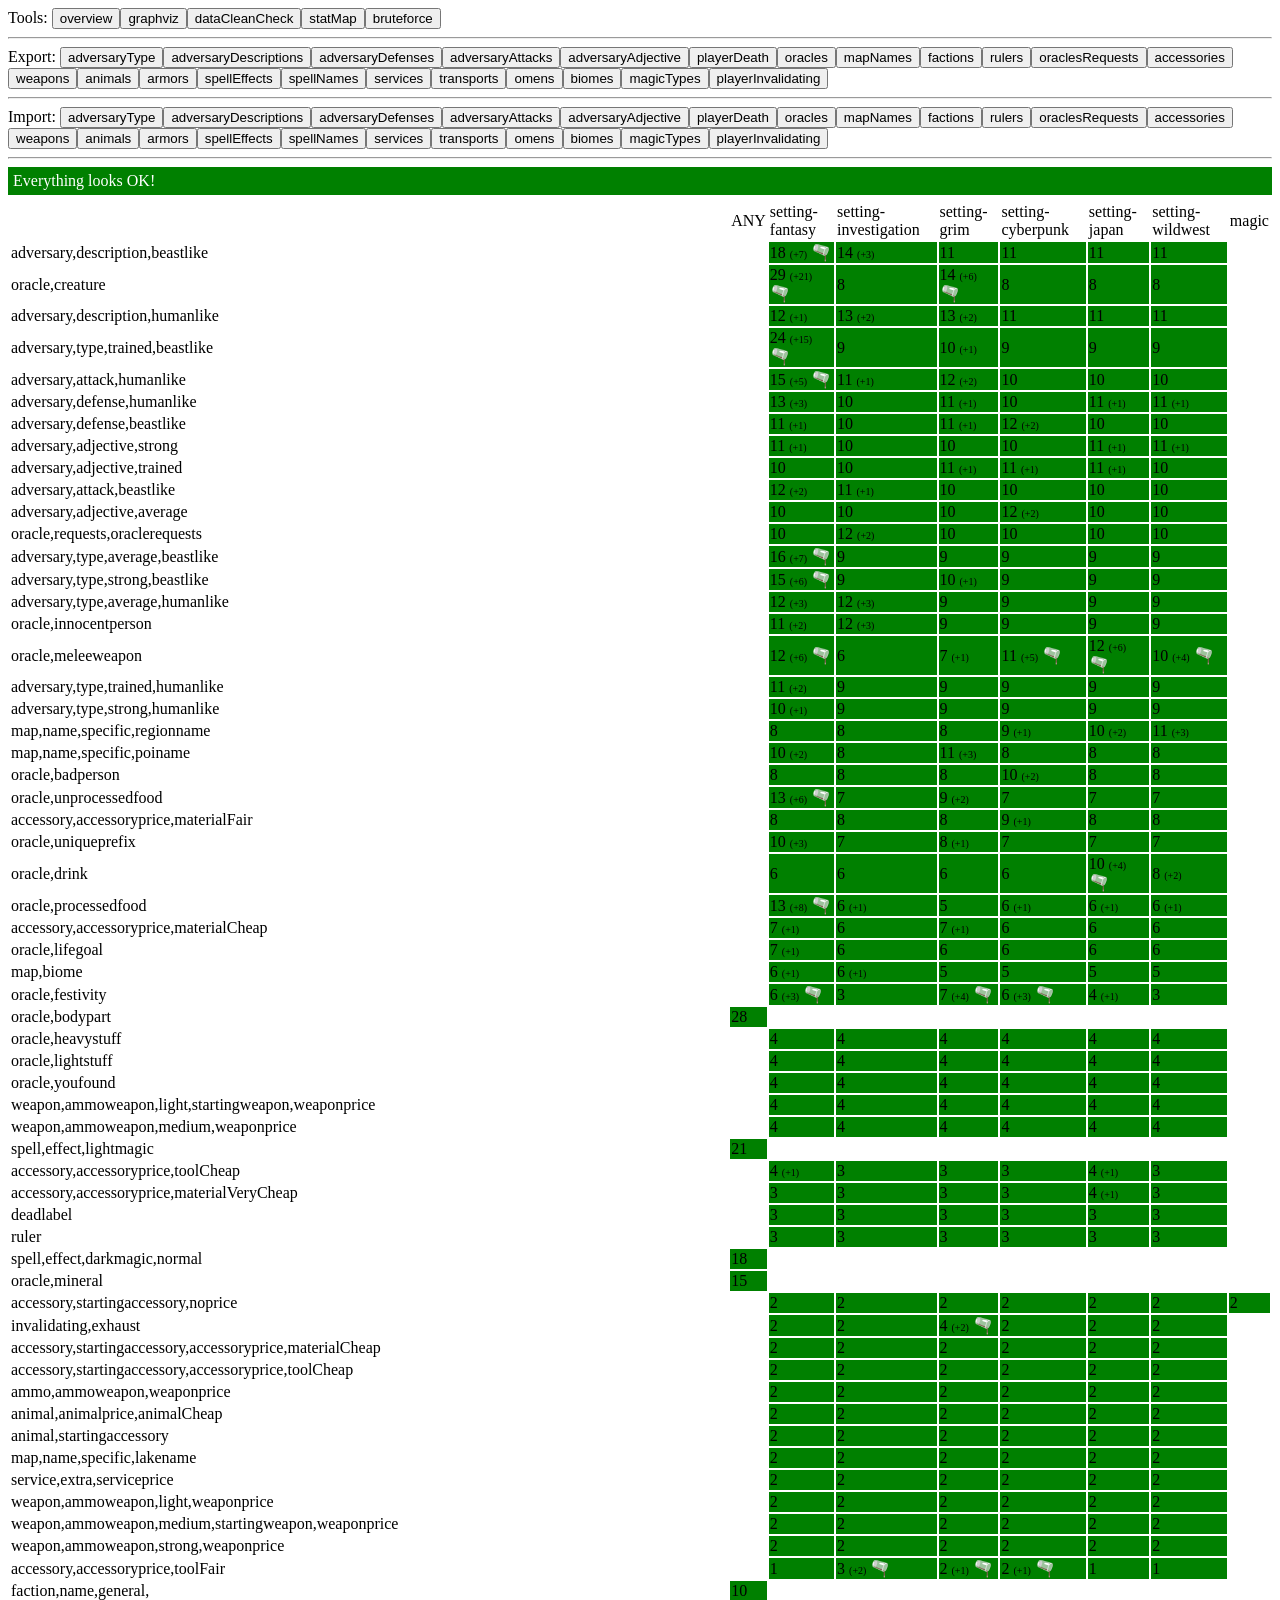
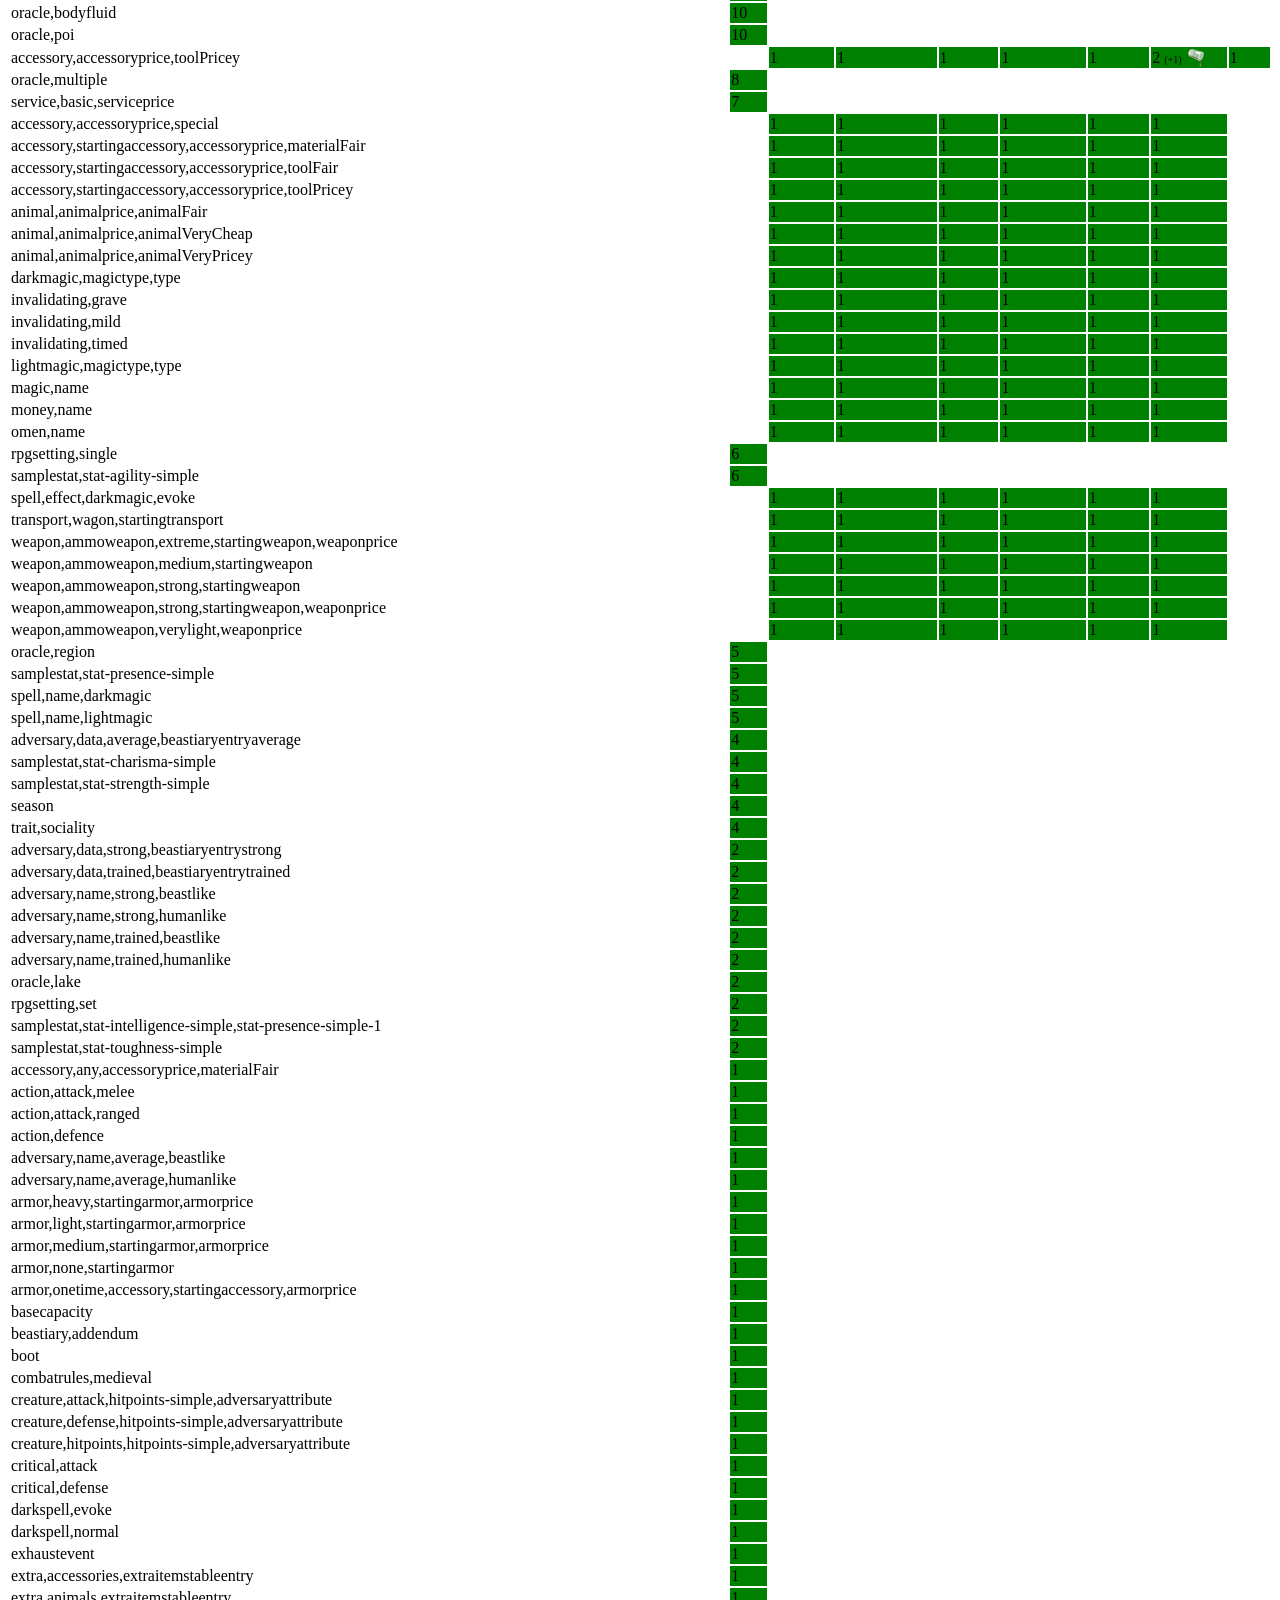
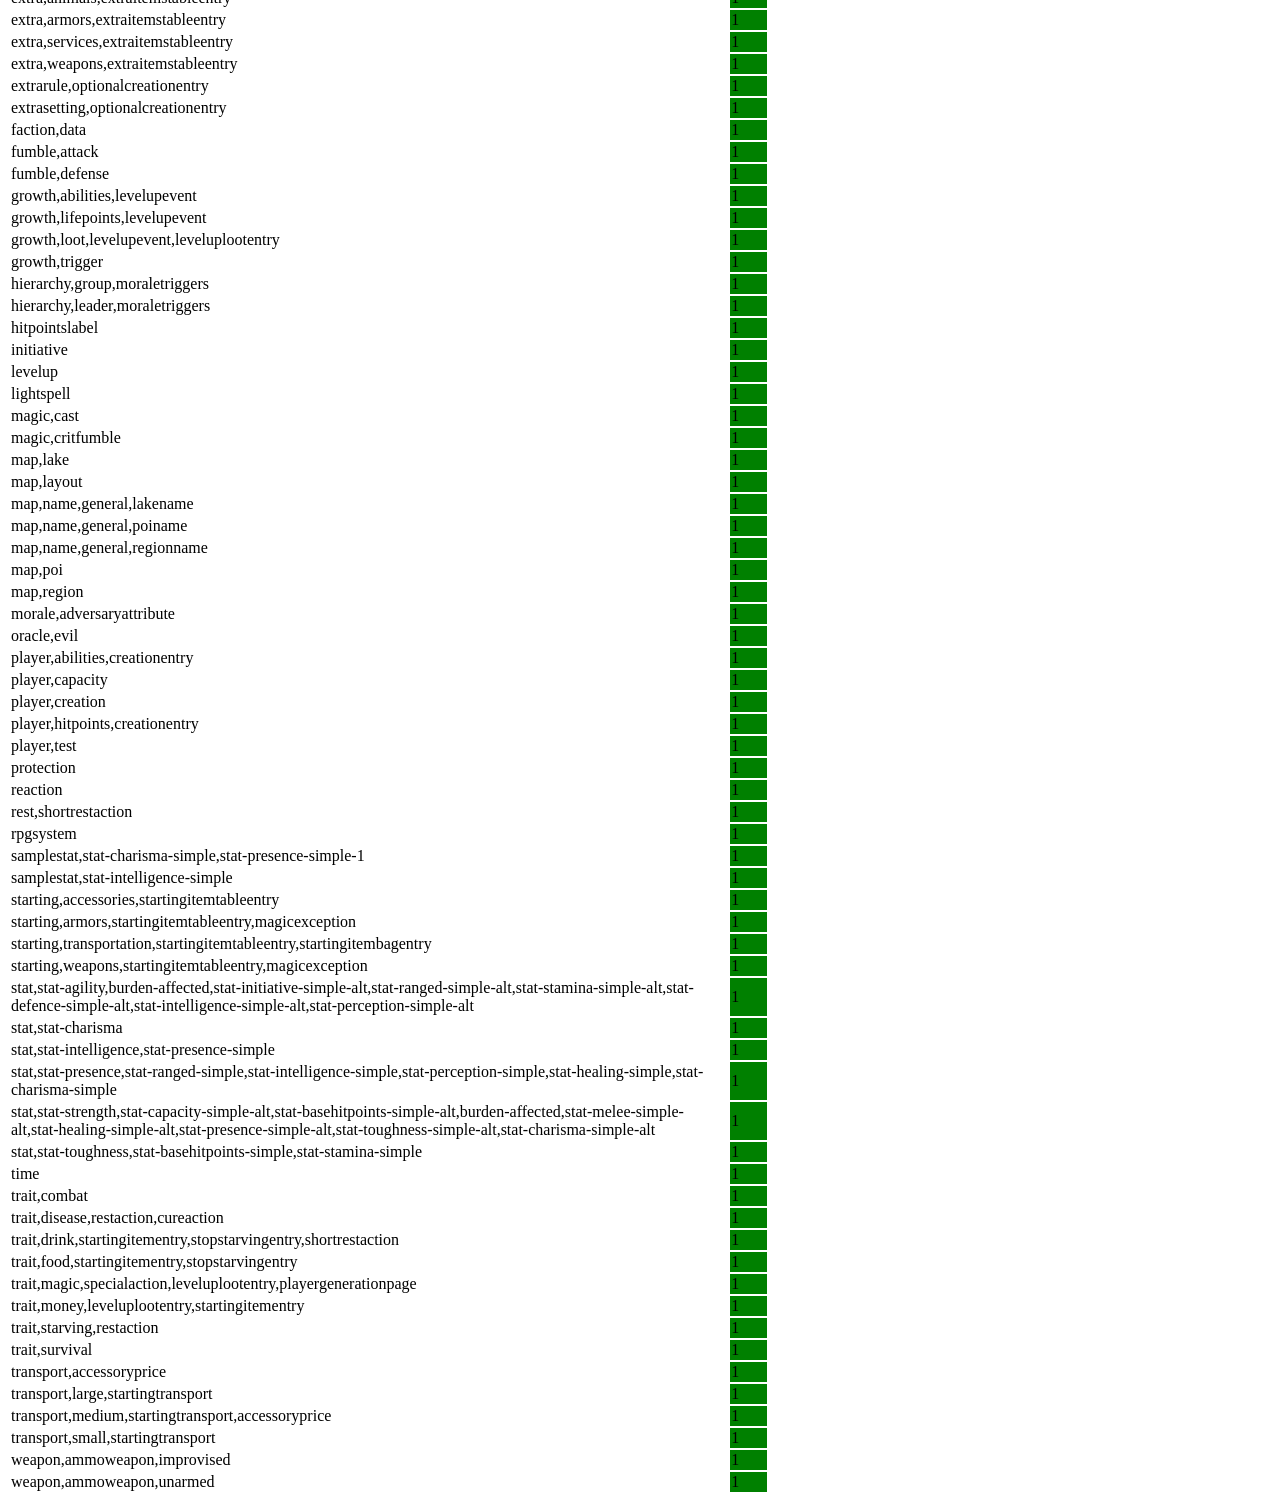
==== assets/datafactory/index.html @ f15b4f22 ":game_die: He met Nechrubel in the interstice between the Cycles..." ====
<html><head>
    <script src="../../js/random.js"></script>
    <script src="../../js/builder.js"></script>
    <script src="../../js/drawdown.js"></script>
    <script src="../../js/namegenerator.js"></script>
    <script src="../../js/hexmap.js"></script>
    <script src="../../js/borgdecorator.js"></script>
    <script src="../../database/roll/diceroll.js"></script>
    <script src="../../database/traits/combat.js"></script>
    <script src="../../database/traits/sociality.js"></script>
    <script src="../../database/traits/survival.js"></script>
    <script src="../../database/traits/magic.js"></script>
    <script src="../../database/traits/food.js"></script>
    <script src="../../database/traits/disease.js"></script>
    <script src="../../database/traits/money.js"></script>
    <script src="../../database/traits/stat/stat.js"></script>
    <script src="../../database/traits/spell/names.js"></script>
    <script src="../../database/traits/spell/effects.js"></script>
    <script src="../../database/traits/magic/types.js"></script>
    <script src="../../database/traits/magic/names.js"></script>
    <script src="../../database/player/creation.js"></script>
    <script src="../../database/player/abilities.js"></script>
    <script src="../../database/player/tests.js"></script>
    <script src="../../database/player/capacity.js"></script>
    <script src="../../database/player/hitpoints.js"></script>
    <script src="../../database/player/death.js"></script>
    <script src="../../database/player/exhaust.js"></script>
    <script src="../../database/player/levelup.js"></script>
    <script src="../../database/combat/parts/initiative.js"></script>
    <script src="../../database/combat/parts/action.js"></script>
    <script src="../../database/combat/parts/criticals.js"></script>
    <script src="../../database/combat/parts/fumble.js"></script>
    <script src="../../database/combat/parts/protection.js"></script>
    <script src="../../database/combat/parts/time.js"></script>
    <script src="../../database/combat/parts/rest.js"></script>
    <script src="../../database/combat/parts/morale.js"></script>
    <script src="../../database/combat/parts/hierarchy.js"></script>
    <script src="../../database/combat/rules.js"></script>
    <script src="../../database/setting/parts/rulers.js"></script>
    <script src="../../database/setting/oracles.js"></script>
    <script src="../../database/setting/types.js"></script>
    <script src="../../database/npc/reaction.js"></script>
    <script src="../../database/npc/adversaries.js"></script>
    <script src="../../database/npc/adversaries/types.js"></script>
    <script src="../../database/npc/adversaries/adjectives.js"></script>
    <script src="../../database/npc/adversaries/attacks.js"></script>
    <script src="../../database/npc/adversaries/defenses.js"></script>
    <script src="../../database/npc/adversaries/descriptions.js"></script>
    <script src="../../database/extras/rules.js"></script>
    <script src="../../database/extras/requests.js"></script>
    <script src="../../database/map/map.js"></script>
    <script src="../../database/map/biome.js"></script>
    <script src="../../database/map/season.js"></script>
    <script src="../../database/items/transportation.js"></script>
    <script src="../../database/items/accessories.js"></script>
    <script src="../../database/items/weapons.js"></script>
    <script src="../../database/items/armors.js"></script>
    <script src="../../database/items/services.js"></script>
    <script src="../../database/items/animals.js"></script>
    <script src="../../database/faction/faction.js"></script>
    <script src="../../database/rpg.js"></script>

</head><body onload="onl()"></body><script>
function onl() {
    
    const
        DATASETS = {
            adversaryType:{
                export:{
                    filter:{
                        tags:[ "adversary","type" ]
                    },
                    columns:{
                        header:[
                            { id:"ifAnyFlags" },
                            { id:"tags", except:[ "adversary", "type" ] }
                        ],
                        data:"render.EN"
                    }
                },
                import:{
                    notes:"For database/npc/adversaries/type.js",
                    structure:{
                        tags: { _PUTHERE:"tags" },
                        ifAnyFlag: [ { _PUTHERE:"ifAnyFlags" } ],
                        result: { EN: { _PUTHERE:"value" } }
                    }
                }
            },
            adversaryDescriptions:{
                export:{
                    filter:{
                        tags:[ "adversary","description" ]
                    },
                    columns:{
                        header:[
                            { id:"ifAnyFlags" },
                            { id:"tags", except:[ "adversary", "description" ] }
                        ],
                        data:"render.EN"
                    }
                },
                import:{
                    notes:"For database/npc/adversaries/descriptions.js",
                    structure:{
                        tags: { _PUTHERE:"tags" },
                        ifAnyFlag: [ { _PUTHERE:"ifAnyFlags" } ],
                        result: { EN: { _PUTHERE:"value" } }
                    }
                }
            },
            adversaryDefenses:{
                export:{
                    filter:{
                        tags:[ "adversary","defense" ]
                    },
                    columns:{
                        header:[
                            { id:"ifAnyFlags" },
                            { id:"tags", except:[ "adversary", "defense" ] }
                        ],
                        data:"render.EN"
                    }
                },
                import:{
                    notes:"For database/npc/adversaries/defenses.js",
                    structure:{
                        tags: { _PUTHERE:"tags" },
                        ifAnyFlag: [ { _PUTHERE:"ifAnyFlags" } ],
                        result: { EN: { _PUTHERE:"value" } }
                    }
                }
            },
            adversaryAttacks:{
                export:{
                    filter:{
                        tags:[ "adversary","attack" ]
                    },
                    columns:{
                        header:[
                            { id:"ifAnyFlags" },
                            { id:"tags", except:[ "adversary", "attack" ] }
                        ],
                        data:"render.EN"
                    }
                },
                import:{
                    notes:"For database/npc/adversaries/attacks.js",
                    structure:{
                        tags: { _PUTHERE:"tags" },
                        ifAnyFlag: [ { _PUTHERE:"ifAnyFlags" } ],
                        result: { EN: { _PUTHERE:"value" } }
                    }
                }
            },
            adversaryAdjective:{
                export:{
                    filter:{
                        tags:[ "adversary","adjective" ]
                    },
                    columns:{
                        header:[
                            { id:"ifAnyFlags" },
                            { id:"tags", except:[ "adversary", "adjective" ] }
                        ],
                        data:"render.EN"
                    }
                },
                import:{
                    notes:"For database/npc/adversaries/adjectives.js",
                    structure:{
                        tags: { _PUTHERE:"tags" },
                        ifAnyFlag: [ { _PUTHERE:"ifAnyFlags" } ],
                        result: { EN: { _PUTHERE:"value" } }
                    }
                }
            },
            playerDeath:{
                export:{
                    filter:{
                        tags:[ "deadlabel" ]
                    },
                    columns:{
                        header:[
                            { id:"ifAnyFlags" },
                            { id:"tags" }
                        ],
                        data:"methods.getFullName.EN"
                    }
                },
                import:{
                    notes:"For database/player/death.js",
                    structure:{
                        id:{ _PUTHERE:"progressive", prefix:"deadlabel-dead" },
                        tags: { _PUTHERE:"tags" },
                        ifAnyFlag: [ { _PUTHERE:"ifAnyFlags" } ],
                        methods: {
                            getFullName:{
                                EN: { _PUTHERE:"value" }
                            }
                        }
                    }
                }
            },
            oracles:{
                export:{
                    filter:{
                        tags:[ "oracle" ],
                        excludeTags:[ "requests" ],
                    },
                    columns:{
                        header:[
                            { id:"ifAnyFlags" },
                            { id:"tags", except:[ "oracle" ] }
                        ],
                        data:"render.EN"
                    }
                },
                import:{
                    notes:"For database/setting/oracles.js",
                    allowDuplicates:[
                        "{$.makeNameFrom(\"The Day Of [^Adjective]\")}",
                        "{$.makeNameFrom(\"[^Adjective]day\")}",
                        "{$.makeNameFrom(\"[^Adjective] Day\")}"
                    ],
                    structure:{
                        tags: { _PUTHERE:"tags" },
                        ifAnyFlag: [ { _PUTHERE:"ifAnyFlags" } ],
                        result: { EN: { _PUTHERE:"value" } }
                    }
                }
            },
            mapNames:{
                export:{
                    filter:{
                        tags:[ "map", "name" ]
                    },
                    columns:{
                        header:[
                            { id:"ifAnyFlags" },
                            { id:"tags", except:[ "map", "name", "general", "specific" ] }
                        ],
                        data:"methods.generate.EN"
                    }
                },
                import:{
                    notes:"For database/map/map.js",
                    allowDuplicates:[
                        "{$.makeNameFrom(\"[^Place]\")}"
                    ],
                    structure:{
                        ifAnyFlag: [ { _PUTHERE:"ifAnyFlags" } ],
                        tags:{ _PUTHERE:"tags" },
                        generate: { EN: { _PUTHERE:"value" } }
                    }
                }
            },
            factions:{
                export:{
                    filter:{
                        tags:[ "faction", "name" ]
                    },
                    columns:{
                        header:[
                            { id:"ifAnyFlags" }
                        ],
                        data:"methods.generate.EN"
                    }
                },
                import:{
                    notes:"For database/faction/faction.js",
                    structure:{
                        ifAnyFlag: [ { _PUTHERE:"ifAnyFlags" } ],
                        generate: { EN: { _PUTHERE:"value" } }
                    }
                }
            },
            rulers:{
                export:{
                    filter:{
                        tags:[ "ruler" ]
                    },
                    columns:{
                        header:[
                            { id:"ifAnyFlags" }
                        ],
                        data:"methods.getDemandName.EN"
                    }
                },
                import:{
                    notes:"For database/setting/parts/rulers.js",
                    structure:{
                        id:{ _PUTHERE:"progressive", prefix:"ruler-name" },
                        ifAnyFlag: [ { _PUTHERE:"ifAnyFlags" } ],
                        tags:[ "ruler" ],
                        methods: { getDemandName:{ EN: { _PUTHERE:"value" } } }
                    }
                }
            },
            oraclesRequests:{
                export:{
                    filter:{
                        tags:[ "oracle", "requests" ],
                    },
                    columns:{
                        header:[
                            { id:"ifAnyFlags" },
                        ],
                        data:"render.EN"
                    }
                },
                import:{
                    notes:"For database/extras/requests.js",
                    structure:{
                        ifAnyFlag: [ { _PUTHERE:"ifAnyFlags" } ],
                        requires: { _PUTHERE:"solveRequires", set:{
                            meleeweapon: { add:[ { id:"meleeweapon", ofTags:[ [ "oracle", "meleeweapon" ] ] } ] },
                            innocentperson: { add:[ { id:"innocentperson", ofTags:[ [ "oracle", "innocentperson" ] ] } ] },
                            badperson: { add:[ { id:"badperson", ofTags:[ [ "oracle", "badperson" ] ] } ] },
                            lake: { add:[ { id:"lake", ofTags:[ [ "oracle", "lake" ] ] } ] },
                            creature: { add:[ { id:"creature", ofTags:[ [ "oracle", "creature" ] ] } ] },
                            festivity: { add:[ { id:"festivity", ofTags:[ [ "oracle", "festivity" ] ] } ] },
                            poi: { add:[ { id:"poi", ofTags:[ [ "oracle", "poi" ] ] } ] },
                            mineral: { add:[ { id:"mineral", ofTags:[ [ "oracle", "mineral" ] ] } ] },
                            bodyfluid: { add:[ { id:"bodyfluid", ofTags:[ [ "oracle", "bodyfluid" ] ] } ] },
                            bodypart: { add:[ { id:"bodypart", ofTags:[ [ "oracle", "bodypart" ] ] } ] },
                            processedfood: { add:[ { id:"processedfood", ofTags:[ [ "oracle", "processedfood" ] ] } ] },
                            unprocessedfood: { add:[ { id:"unprocessedfood", ofTags:[ [ "oracle", "unprocessedfood" ] ] } ] },
                            multiple: { add:[ { id:"multiple", ofTags:[ [ "oracle", "multiple" ] ] } ] },
                            evil: { add:[ { id:"evil", ofTags:[ [ "oracle", "evil" ] ] } ] },
                            drink: { add:[ { id:"drink", ofTags:[ [ "oracle", "drink" ] ] } ] },
                            uniqueprefix: { add:[ { id:"uniqueprefix", ofTags:[ [ "oracle", "uniqueprefix" ] ] } ] },
                        } },
                        result: { EN: { _PUTHERE:"value" } }
                    }
                }
            },
            accessories:{
                export:{
                    filter:{
                        tags:[ "accessory" ],
                        excludeTags:[ "armor" ],
                    },
                    simpleTable:[
                        { id:"ifAnyFlag", macro:"ifAnyFlag", type:"string" },
                        { id:"isStarting", macro:"findTag", tag:"startingaccessory", type:"lazyboolean" },
                        { id:"price", macro:"requireFind", find:"getPrice", type:"lazystring" },
                        { id:"requires", macro:"requireExclude", exclude:[ "getPrice" ], type:"json" },
                        { id:"value", data:"render.EN", type:"string" }
                    ]
                },
                import:{
                    notes:"For database/items/accessories.js",
                    structure:{
                        isStarting:{ _PUTHERE:"column", id:"isStarting" },
                        ifAnyFlag: [ { _PUTHERE:"column", id:"ifAnyFlag" } ],
                        requires:{ _PUTHERE:"column", id:"requires" },
                        price: { _PUTHERE:"column", id:"price" },
                        result: { EN: { _PUTHERE:"column", id:"value" } }
                    }
                }
            },
            weapons:{
                export:{
                    filter:{
                        tags:[ "ammoweapon" ],
                    },
                    simpleTable:[
                        { id:"ifAnyFlag", macro:"ifAnyFlag", type:"string" },
                        { id:"isStarting", macro:"findTag", tag:"startingweapon", type:"lazyboolean" },
                        { id:"isAmmo", macro:"findTag", tag:"ammo", type:"lazyboolean" },
                        { id:"tags", macro:"tags", tag:"tags", exclude:[ "ammo", "weapon", "ammoweapon", "startingweapon", "weaponprice" ], type:"stringlist" },
                        { id:"price", macro:"requireFind", find:"getPrice", type:"lazystring" },
                        { id:"requires", macro:"requireExclude", exclude:[ "getPrice" ], type:"json" },
                        { id:"value", data:"render.EN", type:"string" }
                    ]
                },
                import:{
                    notes:"For database/items/weapons.js",
                    structure:{
                        isAmmo:{ _PUTHERE:"column", id:"isAmmo" },
                        isStarting:{ _PUTHERE:"column", id:"isStarting" },
                        ifAnyFlag: [ { _PUTHERE:"column", id:"ifAnyFlag" } ],
                        tags: { _PUTHERE:"column", id:"tags" },
                        requires:{ _PUTHERE:"column", id:"requires" },
                        price: { _PUTHERE:"column", id:"price" },
                        result: { EN: { _PUTHERE:"column", id:"value" } }
                    }
                }
            },
            animals:{
                export:{
                    filter:{
                        tags:[ "animal" ],
                    },
                    simpleTable:[
                        { id:"ifAnyFlag", macro:"ifAnyFlag", type:"string" },
                        { id:"isStarting", macro:"findTag", tag:"startingaccessory", type:"lazyboolean" },
                        { id:"price", macro:"requireFind", find:"getPrice", type:"lazystring" },
                        { id:"requires", macro:"requireExclude", exclude:[ "getPrice" ], type:"json" },
                        { id:"value", data:"render.EN", type:"string" }
                    ]
                },
                import:{
                    notes:"For database/items/animals.js",
                    structure:{
                        isStarting:{ _PUTHERE:"column", id:"isStarting" },
                        ifAnyFlag: [ { _PUTHERE:"column", id:"ifAnyFlag" } ],
                        requires:{ _PUTHERE:"column", id:"requires" },
                        price: { _PUTHERE:"column", id:"price" },
                        result: { EN: { _PUTHERE:"column", id:"value" } }
                    }
                }
            },
            armors:{
                export:{
                    filter:{
                        tags:[ "armor" ],
                    },
                    simpleTable:[
                        { id:"ifAnyFlag", macro:"ifAnyFlag", type:"string" },
                        { id:"isStarting", macro:"findTag", tag:"startingarmor", type:"lazyboolean" },
                        { id:"price", macro:"requireFind", find:"getPrice", type:"lazystring" },
                        { id:"tags", macro:"tags", tag:"tags", exclude:[ "startingarmor", "armorprice", "armor" ], type:"stringlist" },
                        { id:"requires", macro:"requireExclude", exclude:[ "getPrice" ], type:"json" },
                        { id:"value", data:"render.EN", type:"string" }
                    ]
                },
                import:{
                    notes:"For database/items/armors.js",
                    structure:{
                        isStarting:{ _PUTHERE:"column", id:"isStarting" },
                        ifAnyFlag: [ { _PUTHERE:"column", id:"ifAnyFlag" } ],
                        tags: { _PUTHERE:"column", id:"tags" },
                        requires:{ _PUTHERE:"column", id:"requires" },
                        price: { _PUTHERE:"column", id:"price" },
                        result: { EN: { _PUTHERE:"column", id:"value" } }
                    }
                }
            },
            spellEffects:{
                export:{
                    filter:{
                        tags:[ "spell", "effect" ],
                    },
                    simpleTable:[
                         { id:"ifAnyFlag", macro:"ifAnyFlag", type:"string" },
                        { id:"tags", macro:"tags", tag:"tags", exclude:[ "spell", "effect" ], type:"stringlist" },
                        { id:"requires", macro:"requireExclude", exclude:[ "getPrice" ], type:"json" },
                        { id:"methods", data:"methods", type:"json" },
                        { id:"value", data:"render.EN", type:"string" }
                    ]
                },
                import:{
                    notes:"For database/traits/spell/effects.js",
                    structure:{
                        ifAnyFlag: [ { _PUTHERE:"column", id:"ifAnyFlag" } ],
                        tags: { _PUTHERE:"column", id:"tags" },
                        requires:{ _PUTHERE:"column", id:"requires" },
                        methods:{ _PUTHERE:"column", id:"methods" },
                        result: { EN: { _PUTHERE:"column", id:"value" } }
                    }
                }
            },
            spellNames:{
                export:{
                    filter:{
                        tags:[ "spell", "name" ],
                    },
                    columns:{
                        header:[
                            { id:"ifAnyFlags" },
                            { id:"tags", except:[ "spell", "name" ] }
                        ],
                        data:"methods.generate.EN"
                    }
                },
                import:{
                    notes:"For database/traits/spell/names.js",
                    structure:{
                        ifAnyFlag: [ { _PUTHERE:"ifAnyFlags" } ],
                        tags: { _PUTHERE:"tags" },
                        result: { EN: { _PUTHERE:"value" } }
                    }
                }
            },
            services:{
                export:{
                    filter:{
                        tags:[ "service" ],
                    },
                    simpleTable:[
                        { id:"ifAnyFlag", macro:"ifAnyFlag", type:"string" },
                        { id:"tags", macro:"tags", tag:"tags", exclude:[ "service", "serviceprice" ], type:"stringlist" },
                        { id:"price", macro:"requireFind", find:"getPrice", type:"lazystring" },
                        { id:"value", data:"render.EN", type:"string" }
                    ]
                },
                import:{
                    notes:"For database/traits/spells.js",
                    structure:{
                        ifAnyFlag: [ { _PUTHERE:"column", id:"ifAnyFlag" } ],
                        tags: { _PUTHERE:"column", id:"tags" },
                        price: { _PUTHERE:"column", id:"price" },
                        result: { EN: { _PUTHERE:"column", id:"value" } }
                    }
                }
            },
            transports:{
                export:{
                    filter:{
                        tags:[ "transport" ],
                    },
                    simpleTable:[
                        { id:"ifAnyFlag", macro:"ifAnyFlag", type:"string" },
                        { id:"isStarting", macro:"findTag", tag:"startingtransport", type:"lazyboolean" },
                        { id:"tags", macro:"tags", tag:"tags", exclude:[ "transport", "accessoryprice", "startingtransport" ], type:"stringlist" },
                        { id:"price", macro:"requireFind", find:"getPrice", type:"lazystring" },
                        { id:"value", data:"render.EN", type:"string" }
                    ]
                },
                import:{
                    notes:"For database/items/transportation.js",
                    structure:{
                        ifAnyFlag: [ { _PUTHERE:"column", id:"ifAnyFlag" } ],
                        isStarting:{ _PUTHERE:"column", id:"isStarting" },
                        tags: { _PUTHERE:"column", id:"tags" },
                        price: { _PUTHERE:"column", id:"price" },
                        result: { EN: { _PUTHERE:"column", id:"value" } }
                    }
                }
            },
            omens:{
                export:{
                    filter:{
                        tags:[ "omen", "name" ],
                    },
                    simpleTable:[
                        { id:"ifAnyFlag", macro:"ifAnyFlag", type:"string" },
                        { id:"single", data:"methods.single.EN", type:"string" },
                        { id:"plural", data:"methods.plural.EN", type:"string" },
                        { id:"lore", data:"methods.lore.EN", type:"string" },
                    ]
                },
                import:{
                    notes:"For database/extras/rules.js",
                    structure:{
                        id:{ _PUTHERE:"progressive", prefix:"omen-name" },
                        tags:[ "omen", "name" ],
                        ifAnyFlag: [ { _PUTHERE:"column", id:"ifAnyFlag" } ],
                        methods:{
                            single:{ EN: { _PUTHERE:"column", id:"single" } },
                            plural:{ EN: { _PUTHERE:"column", id:"plural" } },
                            lore:{ EN: { _PUTHERE:"column", id:"lore" } },
                        }
                    }
                }
            },
            biomes:{
                export:{
                    filter:{
                        tags:[ "map", "biome" ],
                    },
                    simpleTable:[
                        { id:"ifAnyFlag", macro:"ifAnyFlag", type:"string" },
                        { id:"names", data:"methods.getNames.EN.oneOf", type:"stringlist" },
                        { id:"adjectives", data:"methods.getAdjective.EN.oneOf", type:"stringlist" },
                    ]
                },
                import:{
                    notes:"For database/map/biomes.js",
                    structure:{
                        ifAnyFlag: [ { _PUTHERE:"column", id:"ifAnyFlag" } ],
                        id:{ _PUTHERE:"progressive", prefix:"biome-type" },
                        tags:[ "map", "biome" ],
                        methods:{
                            getNames:{ EN: { oneOf:{_PUTHERE:"column", id:"names" } } },
                            getAdjective:{ EN: { oneOf:{_PUTHERE:"column", id:"adjectives" } } },
                        }
                    }
                }
            },
            magicTypes:{
                export:{
                    filter:{
                        tags:[ "magictype" ],
                    },
                    simpleTable:[
                        { id:"ifAnyFlag", macro:"ifAnyFlag", type:"string" },
                        { id:"tags", macro:"tags", tag:"tags", exclude:[ "magictype", "type" ], append:["magictype","type"], type:"stringlist" },
                        { id:"mean", data:"methods.mean.EN", type:"string" },
                        { id:"section", data:"methods.section.EN", type:"string" },
                        { id:"value", data:"render.EN", type:"string" },
                    ]
                },
                import:{
                    notes:"For database/traits/magic/types.js",
                    structure:{
                        ifAnyFlag: [ { _PUTHERE:"column", id:"ifAnyFlag" } ],
                        id:{ _PUTHERE:"progressive", prefix:"magic-type" },
                        tags: { _PUTHERE:"column", id:"tags" },
                        methods:{
                            mean:{ EN: {_PUTHERE:"column", id:"mean" } },
                            section:{ EN: {_PUTHERE:"column", id:"section" } },
                        },
                        render:{
                            EN:{_PUTHERE:"column", id:"value" }
                        }
                    }
                }
            },
            playerInvalidating:{
                export:{
                    filter:{
                        tags:[ "invalidating" ]
                    },
                    columns:{
                        header:[
                            { id:"ifAnyFlags" },
                            { id:"tags" }
                        ],
                        data:"methods.getFullName.EN"
                    }
                },
                import:{
                    notes:"For database/player/exhaust.js",
                    structure:{
                        id:{ _PUTHERE:"progressive", prefix:"invalidating-", addTag:1 },
                        tags: { _PUTHERE:"tags" },
                        ifAnyFlag: [ { _PUTHERE:"ifAnyFlags" } ],
                        methods: {
                            getFullName:{
                                EN: { _PUTHERE:"value" }
                            }
                        }
                    }
                }
            }
        },
        TOOLS = {
            overview:(ui)=>{
                ui.innerHTML = makeOverview();
            },
            graphviz:(ui)=>{
                let
                    title = document.createElement("h1"),
                    notes = document.createElement("div"),
                    ta = document.createElement("textarea"),
                    graphViz = makeGraphViz(DATABASE);

                ta.cols = 100;
                ta.rows = 30;
                title.innerHTML = "Database GraphViz";
                notes.style.padding = "10px";
                notes.innerHTML = "Paste this <a href='https://dreampuf.github.io/GraphvizOnline/' target=_blank>here</a> and have fun ;)<br>";
                if (graphViz.errors.length) {
                    notes.style.backgroundColor="#f00";
                    notes.style.color="#fff";
                    notes.innerHTML += "<hr>"+graphViz.errors.join("<br>");
                }
                ui.appendChild(title);
                ui.appendChild(notes);
                ta.value = graphViz.text;
                ui.appendChild(ta);
            },
            dataCleanCheck:(ui)=>{
                let
                    title = document.createElement("h1"),
                    subtitle = document.createElement("h2"),
                    notes = document.createElement("div"),
                    subnotes = document.createElement("div"),
                    subnotesHtml = "",
                    check = performDataCleanCheck();

                title.innerHTML = "Database Clean Check";
                subtitle.innerHTML = "Info";
                notes.style.padding = "10px";
                ui.appendChild(title);
                if (check.errors.length) {
                    notes.style.backgroundColor="#f00";
                    notes.style.color="#fff";
                    notes.innerHTML = check.errors.join("<br>");
                } else {
                    notes.innerHTML = "All ok.";
                }
                ui.appendChild(notes);
                ui.appendChild(subtitle);
                subnotesHtml+="<p>Used stats:</p><ul>";
                for (let k in check.infos.virtualStats) {
                    subnotesHtml+="<li>stat-"+k+" ("+check.infos.virtualStats[k]+" times)</li>";
                }
                subnotesHtml+="</ul>";
                subnotes.innerHTML = subnotesHtml;
                ui.appendChild(subnotes);
            },
            statMap:(ui)=>{
                let
                    title = document.createElement("h1"),
                    notes = document.createElement("div"),
                    notesHtml = "",
                    statsmap = makeStatsMap();

                title.innerHTML = "Stats map";
                notes.style.padding = "10px";

                if (statsmap.errors.length) {
                    notesHtml+="<div style='padding:10;background-color:#f00;color:#fff'>"+statsmap.errors.join("<br>")+"</div>";
                }

                notesHtml+="<table><tr><td></td>";
                statsmap.columns.forEach(col=>{
                    notesHtml+="<td "+(statsmap.summary[col].error?"style='background-color:red'":"")+"><b>"+col+"</b></td>";
                });
                for (let k in statsmap.map) {
                    notesHtml+="<tr><td><b>"+k+"</b><br><i>"+statsmap.samples[k][0].join(", ")+"</i>"+(statsmap.samples[k][1]?"<br><span style='color:#999'>"+statsmap.samples[k][1].join(", ")+"</span>":"")+"</td>";
                    statsmap.columns.forEach(col=>{
                        if (statsmap.map[k][col])
                            switch (statsmap.map[k][col]) {
                                case "base":{
                                    notesHtml+="<td style='background-color:green'>base</td>";
                                    break;
                                }
                                case "simple":{
                                    notesHtml+="<td style='background-color:yellow'>simple</td>";
                                    break;
                                }
                                case "alt":{
                                    notesHtml+="<td style='background-color:cyan'>alt</td>";
                                    break;
                                }
                                default:{
                                    notesHtml+="<td style='background-color:red'>"+statsmap.map[k][col]+"</td>";
                                    break;
                                }
                            }
                        else
                            notesHtml+="<td>-</td>";                            
                    });
                    notesHtml+="</tr>";
                }
                notesHtml+="</tr></table>";
                notes.innerHTML = notesHtml;
                ui.appendChild(title);
                ui.appendChild(notes);
            },
            bruteforce:(ui,status)=>{
                if (!status) {
                    let
                        title = document.createElement("h1"),
                        bar = document.createElement("div");

                    title.innerHTML = "Bruteforce";
                    ui.appendChild(title);
                    ui.appendChild(bar);

                    status = { cyclesDone:0, cyclesToGo:1000, seed:Math.floor(Math.random()*9999999), calledIds:{}, results:[], bar:bar };
                }

                if (status.cyclesToGo) {
                    console.log("Seed "+status.seed+" ("+status.cyclesToGo+" tests to go)...");
                    status.bar.innerHTML = "Seed "+status.seed+" ("+status.cyclesToGo+" tests to go)...";

                    let
                        builder = new Builder(DATABASE, status.seed);

                    builder.initialize(()=>{
                        let
                            render = builder.renderInstanceById(0,"rpg"),
                            text = render.text;

                        if (
                            text.match(/\[object/gi) ||
                            text.match(/undefined/gi) ||
                            false
                        ) {
                            status.cyclesToGo = 0;
                            status.error = "Unallowed/error text found at seed "+status.seed;
                            status.text = text;
                            TOOLS.bruteforce(ui,status);
                        } else {
                            status.cyclesToGo--;
                            status.cyclesDone++;
                            status.seed++;

                            for (let k in render.globals.ids) {
                                if (!status.calledIds[k])
                                    status.calledIds[k] = 0;
                                status.calledIds[k]++;
                            }

                            setTimeout(()=>{
                                TOOLS.bruteforce(ui,status);
                            },1)
                        }
                    });
                } else {
                    if (status.error) {
                        status.bar.innerHTML = "<div style='padding:5px;margin:5px 0;background-color:#f00;color:#fff'>"+status.error+" error(s)</div>";
                        if (status.text) {
                            let
                                ta = document.createElement("textarea");
                            ta.cols = 100;
                            ta.rows = 30;
                            ta.value = status.text;
                            status.bar.appendChild(ta);
                        }
                    } else {
                        let
                            results = "",
                            table = [],
                            uncalled = [];

                        for (let k in status.calledIds) {
                            table.push({ id:k, count:status.calledIds[k] });
                        }

                        DATABASE.forEach(row=>{
                            if (!status.calledIds[row.id])
                                uncalled.push(row);
                        })

                        table.sort((a,b)=>{
                            if (a.id > b.id)
                                return 1;
                            else if (a.id < b.id)
                                return -1;
                            else
                                return 0;
                        })

                        results+="<table>";

                        uncalled.forEach(obj=>{
                            let
                                color = "#f00";
                            if (
                                obj.id.startsWith("samplestat-") ||
                                obj.id.startsWith("oracle-region-")
                            ) {
                                color = "#0f0";
                            } else {
                                console.log("Unused",obj)
                            }
                            results+="<tr><td style='background-color:"+color+"'><b>"+obj.id+"</b></td><td>0</td></tr>";
                        })

                        table.forEach(row=>{
                            results+="<tr><td><b>"+row.id+"</b></td><td>"+row.count+"</td></tr>";
                        })

                        results+="</table>";

                        status.bar.innerHTML = status.cyclesDone+" tests done. All OK.<hr>"+results;
                    }
                    
                }
                    
            }
        };

    NameGenerator.LANGUAGES.EN.dictionary = "../../"+NameGenerator.LANGUAGES.EN.dictionary;

    function addToSheet(sheet, columns, record) {
        let
            id,
            value,
            column = [];

        columns.header.forEach(col=>{
            switch (col.id) {
                case "ifAnyFlags":{
                    if (record.ifAnyFlag) {
                        record.ifAnyFlag.forEach(flag=>{
                            let
                                marker = "FL:"+flag;
                            if (!sheet.stats[marker])
                                sheet.stats[marker] = 0;
                            sheet.stats[marker]++;
                            column.push(marker);
                        })
                    } else {
                        column.push("FL:ANY")
                    }
                    break;
                }
                case "tags":{
                    record.tags.forEach(tag=>{
                        if (!col.except || (col.except.indexOf(tag)==-1)) {
                            let
                                marker = "T:"+tag;
                            if (!sheet.stats[marker])
                                sheet.stats[marker] = 0;
                            sheet.stats[marker]++;
                            column.push(marker);
                        }
                    })
                    break;
                }
            }
        });

        columns.data.split(".").forEach(part=>{
            record = record[part];
        })

        id = column.join("_");

        if (!sheet.data[id]) {
            sheet.data[id] = [];
            sheet.columns.push({
                values:column,
                id:id
            });
        }

        sheet.data[id].push(record);

    }

    function setCell(table,x,y,value) {
        if (!table[y])
            table[y] = [];
        table[y][x] = value;
    }

    function exportDataset(set) {
        let
            rules = set.export,
            sheet = { stats:{}, columns:[], data:{} },
            table = [],
            csv = "",
            headerSize = 0,
            elements = DATABASE.filter(e=>{
                let
                    isOk = true;
                if (rules.filter) {
                    if (rules.filter.tags) {
                        rules.filter.tags.forEach(tag=>{
                            if (e.tags.indexOf(tag) == -1)
                                isOk = false;
                        })
                    }
                    if (rules.filter.excludeTags) {
                        rules.filter.excludeTags.forEach(tag=>{
                            if (e.tags.indexOf(tag) != -1)
                                isOk = false;
                        })
                    }
                }
                return isOk;
            });

        if (set.export.simpleTable) {

            table.push(set.export.simpleTable.map(column=>column.id));

            elements.forEach(element=>{
                table.push(set.export.simpleTable.map(column=>{
                    let
                        value = element;

                    switch (column.macro) {
                        case "ifAnyFlag":{
                            value = element.ifAnyFlag ? element.ifAnyFlag[0][0] : "";
                            break;
                        }
                        case "tags":{
                            value = element.tags.filter(tag=>column.exclude.indexOf(tag)==-1);
                            break;
                        }
                        case "requireFind":{
                            value = "";
                            if (element.requires) {
                                element.requires.forEach(require=>{
                                    if (require.id == column.find)
                                        value = require.call;
                                })
                            }
                            break;
                        }
                        case "requireExclude":{
                            value = [];
                            if (element.requires) {
                                element.requires.forEach(require=>{
                                    if (column.exclude.indexOf(require.id) == -1)
                                        value.push(require);
                                })
                            }
                            if (!value.length)
                                value=null;
                            break;
                        }
                        case "findTag":{
                            value = value.tags.indexOf(column.tag) != -1;
                            break;
                        }
                        default:{
                            column.data.split(".").forEach(part=>{
                                value = value[part];
                            });
                        }
                    }
                    
                    switch (column.type) {
                        case "lazyboolean":{
                            if (value)
                                return "yes";
                            else
                                return "";
                        }
                        case "stringlist":{
                            if (value)
                                return value.join(",");
                            break;
                        }
                        case "lazystring":
                        case "string":{
                            return value;
                        }
                        case "json":{
                            return value === null ? "" : JSON.stringify(value);
                        }
                        default:{
                            console.error("Unknow simpletable column type",column.type)
                        }
                    }
                }))
            })

            table.forEach(row=>{
                csv+=row.join("\t")+"\n";
            })

        } else {

            elements.forEach(element=>{
                addToSheet(sheet, rules.columns, element);
            });

            sheet.columns.forEach(column=>{
                if (column.values.length > headerSize)
                    headerSize = column.values.length;
            });

            setCell(table,0,headerSize,"---");
            headerSize++;

            sheet.columns.forEach((column,pos)=>{
                column.values.forEach((value,id)=>{
                    setCell(table,pos,id,value);
                })
                sheet.data[column.id].forEach((data,id)=>{
                    setCell(table,pos,headerSize+id,data);
                })
            });

            for (let i=0;i<table.length;i++) {
                let
                    row = table[i];
                if (row && row.length) {
                    for (let j=0;j<row.length;j++) {
                        csv+=(row[j]||"")+"\t";
                    }
                    csv = csv.substr(0,csv.length-1)+"\n";
                } else {
                    csv+="\n";
                }
            }

        }

        return csv;
    }

    function buildStructure(model, column, value, progressive) {
        if (typeof model == "object") {
            let
                copy;
            if (Array.isArray(model)) {
                copy = [];
                for (let i=0;i<model.length;i++) {
                    let
                        newValue = buildStructure(model[i], column, value, progressive);
                    copy[i] = newValue;
                }
                return copy;
            } else if (model._PUTHERE) {
                switch (model._PUTHERE) {
                    case "value":{
                        return value;
                    }
                    case "tags":{
                        return column.tags;
                    }
                    case "ifAnyFlags":{
                        return column.ifAnyFlags;
                    }
                    case "progressive":{
                        return model.prefix+(model.addTag ? column.tags[model.addTag] : "")+"-"+progressive;
                    }
                    case "column":{
                        return value[model.id];
                    }
                    case "solveRequires":{
                        let
                            out = [];
                        value.replace(/([a-z]+)\(\)/g,(m,m1)=>{
                            if (model.set[m1]) {
                                out = out.concat(model.set[m1].add);
                            } else {
                                console.error("Can't add requirement for",m1);
                            }
                        })
                        return out.length ? out : null;
                        break;
                    }
                }
            } else {
                copy = {};
                for (let k in model) {
                    let
                        newValue = buildStructure(model[k], column, value, progressive);

                    if ((newValue !== null) && (newValue !== undefined))
                        copy[k] = newValue;
                }
                return copy;
            }
        } else return model;
    }

    function jsonFormatter(obj,tabs, keeponeline,prevkey) {
        let
            out = "";
        if (!tabs)
            tabs = "";
        if (typeof obj == "object") {
            if (Array.isArray(obj)) {
                let
                    elements = [];
                
                for (let i=0;i<obj.length;i++) {
                    let
                        newValue = jsonFormatter(obj[i], tabs+"\t", (prevkey == "requires" || prevkey == "methods" || prevkey == "resultTable" ) ? true : keeponeline, prevkey);
                    elements.push(keeponeline ? newValue : tabs+"\t"+newValue);
                }
                if (elements.length)
                    if (keeponeline)
                        return "[ "+elements.join(", ")+" ]";
                    else
                        return "[\n"+elements.join(",\n")+"\n"+tabs+"]";
                else
                    return "[]";
            } else {
                let
                    count = 0,
                    elements = [];

                for (let k in obj)
                    count++;

                for (let k in obj) {
                    let
                        newValue = jsonFormatter(obj[k], tabs+"\t", k=="ifAnyFlag" || k == "tags" ? true : keeponeline,k);
                    if (((k=="ifAnyFlag") && newValue == "[ [] ]") || (newValue === null)) {
                        // Skip empty ifAnyFlags
                    } else {
                        elements.push(keeponeline ? k+": "+newValue : tabs+"\t"+k+": "+newValue);
                    }
                }

                if (elements.length)
                    if (keeponeline)
                        return "{ "+elements.join(", ")+" }";
                    else
                        return "{\n"+elements.join(",\n")+"\n"+tabs+"}";
                else
                    return "{}";
            }
        } else if (typeof obj == "string") {
            return "\""+obj.replace(/"/g,"\\\"")+"\""
        } else
            return obj;
    }

    function importDataset(set, data) {
        let
            errors = [],
            result = [],
            sheet = [],
            index = {},
            json,
            olddata,
            parts,
            pos = 0;

        if (set.export.simpleTable) {
            let
                header = [];

            data = data.split("\n");

            data.forEach((row,id)=>{
                if (row.trim()) {
                    row = row.split("\t");
                    if (!pos) {
                        row.forEach((cell,id)=>{
                            set.export.simpleTable.forEach(column=>{
                                if (column.id == cell) {
                                    header[id] = column;
                                }
                            })
                        })
                    } else {
                        let
                            record = {},
                            value = {};

                        header.forEach((column,pos)=>{
                            let
                                value = row[pos];

                            switch (column.type) {
                                case "lazyboolean":{
                                    value = value.trim();
                                    if (value)
                                        value = true;
                                    else
                                        value = null;
                                    break;
                                }
                                case "stringlist":{
                                    value = value.trim();
                                    if (value)
                                        value = value.split(",");
                                    else
                                        value = [];
                                    if (column.append) {
                                        value = value.concat(column.append);
                                    }
                                    break;
                                }
                                case "lazystring":{
                                    value = value.trim();
                                    if (!value)
                                        value = null;
                                    break;
                                }
                                case "string":{
                                    break;
                                }
                                case "json":{
                                    value = value.trim();
                                    if (value)
                                        value = JSON.parse(value);
                                    else
                                        value = null;
                                    break;
                                }
                                default:{
                                    console.error("Wrong column type",column.type);
                                }
                            }

                            if (column.macro == "ifAnyFlag")
                                if (value)
                                    value = [ value ];
                                else
                                    value = [];

                            if (value !== null)
                                record[column.id] = value;

                        });

                        if ((record.value===undefined) || !index[record.value] || (set.import.allowDuplicates && set.import.allowDuplicates.indexOf(record.value)!=-1) ) {
                            index[record.value]=record;
                            result.push(buildStructure(set.import.structure,0,record,pos));
                        } else {
                            errors.push("Duplicate value "+record.value+": "+JSON.stringify(record)+" and "+JSON.stringify(index[record.value]));
                        }

                    }

                    pos++;

                }
                
            })

            json = result.map(obj=>jsonFormatter(obj)).join(",");

     } else {

            data = data.trim();
            
            do {
                olddata = data;
                data = data.replace(/\t+\n/g,"\n\n");
                data = data.replace(/\n\n\n/g,"\n\n");
            } while (olddata != data);

            parts = data.split("---\n");

            if (parts.length == 2) {

                parts[0].split("\n").forEach(row=>{
                    row.split("\t").forEach((name,id)=>{
                        name = name.trim();
                        if (name) {
                            let
                                nameparts = name.split(":");
                            if (!sheet[id]) {
                                sheet[id] = { ifAnyFlags:[], tags:[], data:[] };
                            }
                            switch (nameparts[0]) {
                                case "FL":{
                                    if (nameparts[1] != "ANY")
                                        sheet[id].ifAnyFlags.push(nameparts[1]);
                                    break;
                                }
                                case "T":{
                                    sheet[id].tags.push(nameparts[1]);
                                    break;
                                }
                            }
                        }
                    })
                })

                parts[1].split("\n").forEach(row=>{
                    row.split("\t").forEach((value,id)=>{
                        value = value.trim();
                        if (value) {
                            let
                                debugId = sheet[id].ifAnyFlags.join(",")+"/"+sheet[id].tags.join(",");
                            if (!index[value] || (set.import.allowDuplicates && set.import.allowDuplicates.indexOf(value)!=-1) ) {
                                index[value] = debugId;
                                sheet[id].data.push(value);
                            } else {
                                errors.push("Duplicate value "+value+": "+debugId+" and "+index[value]);
                            }
                        }
                    })
                });

                let
                    progressive = 0;
                sheet.forEach(column=>{
                    column.data.forEach(value=>{
                        progressive++;
                        result.push(buildStructure(set.import.structure,column,value,progressive));
                    })
                })

                json = result.map(obj=>jsonFormatter(obj)).join(",");

            } else {
                errors.push("Can't process data");
            }

        }

        return {
            json:json,
            errors:errors
        };
    }

    function makeOverview() {
        let
            EXCLUDE=[ "diceroll" ],
            SETTINGONLY = [ "setting-fantasy", "setting-grim", "setting-investigation", "setting-cyberpunk", "setting-japan", "setting-wildwest" ],
            SETTINGONLYANDMAGIC = SETTINGONLY.concat([ "magic" ]),
            ANYONLY = [ "ANY" ],
            LIMITS = [
                { tags:[ "adversary", "type" ], for:SETTINGONLY, amount:9 },
                { tags:[ "adversary", "attack", "beastlike" ], for:SETTINGONLY, amount:10 },
                { tags:[ "adversary", "attack", "humanlike" ], for:SETTINGONLY, amount:10 },
                { tags:[ "adversary", "defense" ], for:SETTINGONLY, amount:10 },
                { tags:[ "adversary", "description", "beastlike" ], for:SETTINGONLY, amount:11 },
                { tags:[ "adversary", "description", "humanlike" ], for:SETTINGONLY, amount:11 },
                { tags:[ "adversary", "adjective" ], for:SETTINGONLY, amount:10 },

                { tags:[ "oracle", "festivity" ], for:SETTINGONLY, amount:3 },
                { tags:[ "oracle", "requests" ], for:SETTINGONLY, amount:10 },
                { tags:[ "oracle", "innocentperson" ], for:SETTINGONLY, amount:9 },
                { tags:[ "oracle", "badperson" ], for:SETTINGONLY, amount:8 },
                { tags:[ "oracle", "unprocessedfood" ], for:SETTINGONLY, amount:7 },
                { tags:[ "oracle", "processedfood" ], for:SETTINGONLY, amount:5 },
                { tags:[ "oracle", "uniqueprefix" ], for:SETTINGONLY, amount:7 },
                { tags:[ "oracle", "meleeweapon" ], for:SETTINGONLY, amount:6 },
                { tags:[ "oracle", "creature" ], for:SETTINGONLY, amount:8 },

                { tags:[ "oracle", "drink" ], for:SETTINGONLY, amount:6 },
                { tags:[ "oracle", "lifegoal" ], for:SETTINGONLY, amount:6 },
                { tags:[ "oracle", "heavystuff" ], for:SETTINGONLY, amount:4 },
                { tags:[ "oracle", "lightstuff" ], for:SETTINGONLY, amount:4 },
                { tags:[ "oracle", "youfound" ], for:SETTINGONLY, amount:4 },
                
                { tags:[ "oracle", "multiple" ], for:ANYONLY, amount:8 },
                { tags:[ "oracle", "bodypart" ], for:ANYONLY, amount:28 },
                { tags:[ "oracle", "mineral" ], for:ANYONLY, amount:15 },
                { tags:[ "oracle", "bodyfluid" ], for:ANYONLY, amount:10 },

                { tags:[ "oracle", "poi" ], for:ANYONLY, amount:10 },
                
                { tags:[ "invalidating" ], for:SETTINGONLY, amount:1 },
                { tags:[ "invalidating", "exhaust" ], for:SETTINGONLY, amount:2 },
                
                { tags:[ "deadlabel" ], for:SETTINGONLY, amount:3 },

                { tags:[ "accessory", "noprice" ], for:SETTINGONLY, amount:3 },
                { tags:[ "accessory", "noprice", "startingaccessory" ], for:SETTINGONLYANDMAGIC, amount:2 },
                { tags:[ "accessory", "accessoryprice", "special" ], for:SETTINGONLY, amount:1 },

                { tags:[ "accessory", "accessoryprice", "materialFair" ], for:SETTINGONLY, amount:8 },
                { tags:[ "accessory", "accessoryprice", "materialCheap" ], for:SETTINGONLY, amount:6 },
                { tags:[ "accessory", "accessoryprice", "materialVeryCheap" ], for:SETTINGONLY, amount:3 },

                { tags:[ "accessory", "accessoryprice", "materialCheap", "startingaccessory" ], for:SETTINGONLY, amount:2 },
                { tags:[ "accessory", "accessoryprice", "materialFair", "startingaccessory" ], for:SETTINGONLY, amount:1 },

                { tags:[ "accessory", "accessoryprice", "toolCheap" ], for:SETTINGONLY, amount:3 },
                { tags:[ "accessory", "accessoryprice", "toolFair" ], for:SETTINGONLY, amount:1 },
                { tags:[ "accessory", "accessoryprice", "toolPricey" ], for:SETTINGONLYANDMAGIC, amount:1 },
                { tags:[ "accessory", "accessoryprice", "any", "materialFair" ], for:ANYONLY, amount:1 },

                { tags:[ "accessory", "accessoryprice", "toolCheap", "startingaccessory" ], for:SETTINGONLY, amount:2 },
                { tags:[ "accessory", "accessoryprice", "toolFair", "startingaccessory" ], for:SETTINGONLY, amount:1 },
                { tags:[ "accessory", "accessoryprice", "toolPricey", "startingaccessory" ], for:SETTINGONLY, amount:1 },

                { tags:[ "animal", "animalCheap" ], for:SETTINGONLY, amount:2 },
                { tags:[ "animal", "animalFair" ], for:SETTINGONLY, amount:1 },
                { tags:[ "animal", "animalVeryCheap" ], for:SETTINGONLY, amount:1 },
                { tags:[ "animal", "animalVeryPricey" ], for:SETTINGONLY, amount:1 },
                { tags:[ "animal", "startingaccessory" ], for:SETTINGONLY, amount:2 },

                { tags:[ "weapon", "improvised" ], for:ANYONLY, amount:1 },
                { tags:[ "weapon", "unarmed" ], for:ANYONLY, amount:1 },

                { tags:[ "weapon", "verylight", "weaponprice" ], for:SETTINGONLY, amount:1 },

                { tags:[ "weapon", "light", "weaponprice" ], for:SETTINGONLY, amount:2 },
                { tags:[ "weapon", "light", "startingweapon" ], for:SETTINGONLY, amount:4 },

                { tags:[ "weapon", "medium", "startingweapon" ], for:SETTINGONLY, amount:1 },
                { tags:[ "weapon", "medium", "weaponprice" ], for:SETTINGONLY, amount:4 },
                { tags:[ "weapon", "medium", "weaponprice", "startingweapon" ], for:SETTINGONLY, amount:2 },

                { tags:[ "weapon", "strong", "startingweapon" ], for:SETTINGONLY, amount:1 },
                { tags:[ "weapon", "strong", "weaponprice" ], for:SETTINGONLY, amount:2 },
                { tags:[ "weapon", "strong", "weaponprice", "startingweapon" ], for:SETTINGONLY, amount:1 },

                { tags:[ "weapon", "strong", "weaponprice", "startingweapon" ], for:SETTINGONLY, amount:1 },

                { tags:[ "weapon", "extreme", "weaponprice", "startingweapon" ], for:SETTINGONLY, amount:1 },

                { tags:[ "ammo", "weaponprice" ], for:SETTINGONLY, amount:2 },
                
                { tags:[ "biome" ], for:SETTINGONLY, amount:5 },

                { tags:[ "service", "extra" ], for:SETTINGONLY, amount:2 },

                { tags:[ "magic", "name" ], for:SETTINGONLY, amount:1 },

                { tags:[ "transport" ], for:ANYONLY, amount:1 },
                { tags:[ "transport", "wagon" ], for:SETTINGONLY, amount:1 },

                { tags:[ "darkmagic", "type" ], for:SETTINGONLY, amount:1 },
                { tags:[ "lightmagic", "type" ], for:SETTINGONLY, amount:1 },

                { tags:[ "map", "regionname" ], for:SETTINGONLY, amount:8 },
                { tags:[ "map", "poiname" ], for:SETTINGONLY, amount:8 },
                { tags:[ "map", "lakename" ], for:SETTINGONLY, amount:2 },
                { tags:[ "map", "general", "regionname" ], for:ANYONLY, amount:1 },
                { tags:[ "map", "general", "lakename" ], for:ANYONLY, amount:1 },
                { tags:[ "map", "general", "poiname" ], for:ANYONLY, amount:1 },

                { tags:[ "money", "name" ], for:SETTINGONLY, amount:1 },

                { tags:[ "omen", "name" ], for:SETTINGONLY, amount:1 },
                { tags:[ "ruler" ], for:SETTINGONLY, amount:3 },

                { tags:[ "spell", "effect", "darkmagic", "normal" ], for:ANYONLY, amount:18 },
                { tags:[ "spell", "effect", "lightmagic" ], for:ANYONLY, amount:21 },
                { tags:[ "spell", "effect", "darkmagic", "evoke" ], for:SETTINGONLY, amount:1 },

                // --- May grow?

                { tags:[ "map", "layout" ], for:ANYONLY, amount:1 },
                { tags:[ "basecapacity" ], for:ANYONLY, amount:1 },
                { tags:[ "exhaustevent" ], for:ANYONLY, amount:1 },
                { tags:[ "levelup" ], for:ANYONLY, amount:1 },
                { tags:[ "player", "creation" ], for:ANYONLY, amount:1 },
                { tags:[ "player", "hitpoints", "creationentry" ], for:ANYONLY, amount:1 },
                { tags:[ "player", "test" ], for:ANYONLY, amount:1 },
                { tags:[ "player", "capacity" ], for:ANYONLY, amount:1 },
                { tags:[ "player", "abilities" ], for:ANYONLY, amount:1 },
                { tags:[ "protection" ], for:ANYONLY, amount:1 },
                { tags:[ "reaction" ], for:ANYONLY, amount:1 },
                { tags:[ "rest", "shortrestaction" ], for:ANYONLY, amount:1 },
                { tags:[ "time" ], for:ANYONLY, amount:1 },
                { tags:[ "oracle", "evil" ], for:ANYONLY, amount:1 },
                { tags:[ "critical" ], for:ANYONLY, amount:1 },
                { tags:[ "spell", "name" ], for:ANYONLY, amount:5 },
                { tags:[ "combatrules" ], for:ANYONLY, amount:1 },
                { tags:[ "magic", "cast" ], for:ANYONLY, amount:1 },
                { tags:[ "magic", "critfumble" ], for:ANYONLY, amount:1 },
                { tags:[ "lightspell" ], for:ANYONLY, amount:1 },
                { tags:[ "darkspell" ], for:ANYONLY, amount:1 },
                { tags:[ "hitpointslabel" ], for:ANYONLY, amount:1 },
                { tags:[ "initiative" ], for:ANYONLY, amount:1 },
                { tags:[ "faction", "name" ], for:ANYONLY, amount:10 },
                { tags:[ "fumble" ], for:ANYONLY, amount:1 },
                { tags:[ "hierarchy", "group", "moraletriggers" ], for:ANYONLY, amount:1 },
                { tags:[ "hierarchy", "leader", "moraletriggers" ], for:ANYONLY, amount:1 },
                { tags:[ "morale", "adversaryattribute" ], for:ANYONLY, amount:1 },
                { tags:[ "starting" ], for:ANYONLY, amount:1 },

                { tags:[ "action", "attack", "melee" ], for:ANYONLY, amount:1 },
                { tags:[ "action", "attack", "ranged" ], for:ANYONLY, amount:1 },
                { tags:[ "action", "defence" ], for:ANYONLY, amount:1 },

                { tags:[ "growth", "trigger" ], for:ANYONLY, amount:1},
                { tags:[ "growth", "abilities" ], for:ANYONLY, amount:1},
                { tags:[ "growth", "lifepoints" ], for:ANYONLY, amount:1},
                { tags:[ "growth", "loot" ], for:ANYONLY, amount:1},

                { tags:[ "stat", "stat-agility" ], for:ANYONLY, amount:1 },
                { tags:[ "stat", "stat-presence" ], for:ANYONLY, amount:1 },
                { tags:[ "stat", "stat-strength" ], for:ANYONLY, amount:1 },
                { tags:[ "stat", "stat-toughness" ], for:ANYONLY, amount:1 },
                { tags:[ "stat", "stat-intelligence" ], for:ANYONLY, amount:1 },
                { tags:[ "stat", "stat-charisma" ], for:ANYONLY, amount:1 },

                { tags:[ "rpgsystem" ], for:ANYONLY, amount:1 },

                // --- SYSTEM

                { tags:[ "adversary", "beastiaryentryaverage" ], for:ANYONLY, amount:4 },
                { tags:[ "adversary", "beastiaryentrystrong" ], for:ANYONLY, amount:2 },
                { tags:[ "adversary", "beastiaryentrytrained" ], for:ANYONLY, amount:2 },

                { tags:[ "service", "basic" ], for:ANYONLY, amount:7 },
                { tags:[ "armor" ], for:ANYONLY, amount:1 },
                { tags:[ "adversary", "average", "name" ], for:ANYONLY, amount:1 },
                { tags:[ "adversary", "strong", "name" ], for:ANYONLY, amount:2 },
                { tags:[ "adversary", "trained", "name" ], for:ANYONLY, amount:2 },
                { tags:[ "oracle", "region" ], for:ANYONLY, amount:5 },
                { tags:[ "oracle", "lake" ], for:ANYONLY, amount:2 },
                { tags:[ "season" ], for:ANYONLY, amount:4 },

                { tags:[ "beastiary", "addendum" ], for:ANYONLY, amount:1 },

                { tags:[ "hitpoints-simple" ], for:ANYONLY, amount:1 },
                { tags:[ "extraitemstableentry" ], for:ANYONLY, amount:1 },
                { tags:[ "transportation" ], for:ANYONLY, amount:1 },
                { tags:[ "trait" ], for:ANYONLY, amount:1 },
                { tags:[ "trait", "sociality" ], for:ANYONLY, amount:4 },
                { tags:[ "optionalcreationentry" ], for:ANYONLY, amount:1 },
                { tags:[ "faction", "data" ], for:ANYONLY, amount:1 },
                { tags:[ "map", "poi" ], for:ANYONLY, amount:1 },
                { tags:[ "map", "region" ], for:ANYONLY, amount:1 },
                { tags:[ "map", "lake" ], for:ANYONLY, amount:1 },
                { tags:[ "boot" ], for:ANYONLY, amount:1 },
                { tags:[ "samplestat", "stat-agility-simple" ], for:ANYONLY, amount:6 },
                { tags:[ "samplestat", "stat-presence-simple" ], for:ANYONLY, amount:5 },
                { tags:[ "samplestat", "stat-charisma-simple" ], for:ANYONLY, amount:4 },
                { tags:[ "samplestat", "stat-charisma-simple", "stat-presence-simple-1" ], for:ANYONLY, amount:1 },
                { tags:[ "samplestat", "stat-strength-simple" ], for:ANYONLY, amount:4 },
                { tags:[ "samplestat", "stat-intelligence-simple" ], for:ANYONLY, amount:1 },
                { tags:[ "samplestat", "stat-intelligence-simple", "stat-presence-simple-1" ], for:ANYONLY, amount:2 },
                { tags:[ "samplestat", "stat-toughness-simple" ], for:ANYONLY, amount:2 },
                { tags:[ "rpgsetting", "single" ], for:ANYONLY, amount:SETTINGONLY.length },
                { tags:[ "rpgsetting", "set" ], for:ANYONLY, amount:2 },
                
            ],
            out = "<table><tr><td></td>",
            sheet = { columns:[], rows:[], sets:[], values:{}, totals:{}, rowIndex:{} };

        DATABASE.forEach(data=>{
            let
                rowKey,
                isOk = true;
                column = [],
                row = [];

            if (data.ifAnyFlag)
                data.ifAnyFlag.forEach(set=>{
                    set.forEach(flag=>{
                        column.push(flag);
                    })
                });
            else
                column.push("ANY");

            data.tags.forEach(tag=>{
                row.push(tag);
                if (EXCLUDE.indexOf(tag)!=-1)
                    isOk = false;
            });

            if (isOk) {

                column = column.join(",");
                rowKey = row.join(",");

                if (sheet.columns.indexOf(column) == -1) {
                    sheet.columns.push(column);
                    sheet.values[column] = {};
                    sheet.sets[column] = {};
                }
                if (sheet.rows.indexOf(rowKey) == -1) {
                    sheet.rows.push(rowKey);
                    sheet.totals[rowKey] = 0;
                }
                
                if (!sheet.values[column][rowKey]) {
                    sheet.values[column][rowKey] = 0;
                    sheet.sets[column][rowKey] = [];
                }

                sheet.values[column][row]++;
                sheet.sets[column][row].push(data);
                sheet.totals[row]++;
                sheet.rowIndex[rowKey] = row;

            }

        });

        sheet.rows.sort((a,b)=>{
            if (sheet.totals[a] < sheet.totals[b])
                return 1;
            else if (sheet.totals[a] > sheet.totals[b])
                return -1;
            else
            if (a>b)
                return 1;
            else if (a<b)
                return -1;
            else
                return 0;
        });


        sheet.columns.forEach(column=>{
            out+="<td>"+column+"</td>";
        })
        out+="</tr>";

        let
            errorsCount = 0;

        sheet.rows.forEach(row=>{
            let
                allColumns = 0,
                superColumns = 0,
                overColumns = 0,
                underColumns = 0,
                untrackedColumns = 0,
                errorSymbol = "",
                errorAlt = "",
                rowHtml = "",
                rowData = sheet.rowIndex[row],
                rowLimit,
                limitAmount;

            LIMITS.forEach(limit=>{
                let
                    isOk = true;

                limit.tags.forEach(tag=>{
                    if (rowData.indexOf(tag)==-1)
                        isOk = false;
                });

                if (isOk) {
                    rowLimit = limit;
                    limitAmount = limit.amount;
                }
            })

            sheet.columns.forEach(column=>{
                let
                    isColumn,
                    value = sheet.values[column][row] || 0,
                    isUnder = rowLimit && (value<limitAmount),
                    isOver = rowLimit && (value>limitAmount),
                    isSuper = rowLimit && (value>=limitAmount*1.5);

                if (value)
                    allColumns++;
                if (isOver)
                    overColumns++;
                if (isSuper)
                    superColumns++;

                if (rowLimit && (rowLimit.for.indexOf(column) != -1)) {
                    isColumn = true;
                }

                if (rowLimit) {
                    if (isColumn)
                        if (isUnder) {
                            underColumns++;
                            rowHtml+="<td style='background-color:red;color:white'>"+value+" <span style='font-size:10px'>(-"+(limitAmount-value)+")</span></td>";
                        } else
                            rowHtml+="<td style='background-color:green'>"+value+(value>limitAmount ? " <span style='font-size:10px'>(+"+(value-limitAmount)+")</span>" : "")+(isSuper ? " &#129751;" : "")+"</td>";
                    else if (value) {
                        untrackedColumns++;
                        rowHtml+="<td style='background-color:red;color:white'>"+value+"</td>";
                        console.warn("Untracked",column,",",row,"=",sheet.sets[column][row]);
                    } else {
                        rowHtml+="<td></td>";
                    }
                } else {
                    if (value)
                        rowHtml+="<td>"+value+"</td>";
                    else
                        rowHtml+="<td></td>";
                }
            })

            if (rowLimit) {
                if (untrackedColumns) {
                    errorSymbol = "&#128269;";
                    errorAlt = "Untracked data";
                } else if (underColumns) {
                    errorSymbol = "&#127964;";
                    errorAlt = "Missing entries";
                } else if (allColumns == overColumns) {
                    errorSymbol = "&#129751; <span style='font-size:10px'>("+limitAmount+")</span>";
                    errorAlt = "All columns are spilling. Raise the check limit.";
                }
            } else {
                errorSymbol = "&#128220;";
                errorAlt = "Missing check for this row.";
            }

            if (errorSymbol) {
                rowHtml = "<td style='background-color:red;color:white' title='"+errorAlt+"'><b>"+row+"</b> "+errorSymbol+"</td>"+rowHtml;
                errorsCount++;
            } else
                rowHtml="<td>"+row+"</td>"+rowHtml;

            out+="<tr>"+rowHtml+"</tr>";
        })

        out+="</table>";

        if (errorsCount) {
            out = "<div style='padding:5px;margin:5px 0;background-color:#f00;color:#fff'>"+errorsCount+" error(s)</div>"+out;
        } else {
            out = "<div style='padding:5px;margin:5px 0;background-color:green;color:#fff'>Everything looks OK!</div>"+out;
        }

        return out;

    }

    function makeGraphViz(DATABASE) {
        let
            errors = [],
            links = [],
            pool = 0,
            oneOf = 0,
            cache = {},
            found = {},
            settings = {};

        function filterId(id) {
            return !id.startsWith("roll-") &&!id.startsWith("stat-")
        }

        function filterDatabaseByTags(caller, tags,except) {
            return DATABASE.filter(entry=>{
                if (!except || (except.indexOf(entry) == -1)) {
                    let
                        found = true;
                    tags.forEach(tag=>{
                        if (!entry.tags || (entry.tags.indexOf(tag) == -1))
                            found = false;
                    })
                    return found;
                }
            })
        }

        function formatId(id) {
            return id.replace(/-[0-9]*$/,"-*");
        }

        function addConnection(from,to,details) {
            let
                uid = from+"*"+to;

            if (!cache[uid]) {
                links.push([from,to,details]);
                cache[uid] = true;
            }

            found[from] = true;
            found[to] = true;
        }

        DATABASE.forEach(element=>{
            let
                id = formatId(element.id);
            if (filterId(id))
                if (element.requires)
                    element.requires.forEach(requirement=>{
                        if (requirement.ofTags)
                            requirement.ofTags.forEach(set=>{
                                let
                                    count = 0,
                                    entries = filterDatabaseByTags(0, set);

                                if (entries.length > 1) {
                                    let
                                        oneOfId = requirement.id+"-"+(requirement.times ? "x"+requirement.times : "x1");//+"-"+(oneOf++);
                                    addConnection(id,oneOfId,[]);
                                    entries.forEach(entry=>{
                                        if (filterId(entry.id)) {
                                            addConnection(formatId(entry.id),oneOfId,[]);
                                            count++;
                                        }
                                    })
                                    settings[oneOfId] = [["shape","tab"],["style","filled"],["fontcolor","white"],["color",count > 1 ? "green" : "red"]];
                                } else {
                                    entries.forEach(entry=>{
                                        if (filterId(entry.id)) {
                                            addConnection(id,formatId(entry.id),[["color","\"red\""]]);
                                            count++;
                                        }
                                    })
                                }
                            })
                        if (requirement.ofTagBags) {

                            requirement.ofTagBags.forEach(set=>{
                                let
                                    count = 0,
                                    entries = filterDatabaseByTags(0, set),
                                    times = requirement.times || 1;

                                if (entries.length > 1) {
                                        let
                                            oneOfId = requirement.id+"-"+(requirement.times ? "x"+requirement.times : "x1");//+"-"+(oneOf++);
                                        addConnection(id,oneOfId,[]);
                                        entries.forEach(entry=>{
                                            if (filterId(entry.id)) {
                                                addConnection(formatId(entry.id),oneOfId,[]);
                                                count++;
                                            }
                                        })
                                        settings[oneOfId] = [["shape","invhouse"],["style","filled"],["fontcolor","white"],["color",count > times ? "green" : "red"]];
                                    } else {
                                        entries.forEach(entry=>{
                                            if (filterId(entry.id)) {
                                                addConnection(id,formatId(entry.id),[["color","\"orange\""]]);
                                                count++;
                                            }
                                        })
                                    }
                            });
                        }
                    })
        })

        DATABASE.forEach(element=>{
            let
                id = formatId(element.id);
            if (filterId(id) && !found[id]) {
                errors.push("Can't place in graph due to no references: "+element.id);
            }
        });

        out="";

        for (let k in settings) {
            out+="\t\""+k+"\" [";
            settings[k].forEach(pair=>out+=pair[0]+"="+pair[1]+",");
            out=out.substr(0,out.length-1)+"];\n";
        }

        links.forEach(link=>{
            out+="\t\""+link[0]+"\" -> \""+link[1]+"\"";
            if (link[2].length) {
                out+=" [";
                link[2].forEach(pair=>out+=pair[0]+"="+pair[1]+",");
                out=out.substr(0,out.length-1)+"];";
            }
            out+="\n";
        })

        return {
            errors:errors,
            text:"digraph G {\n\tlayout=twopi\n\tranksep=6;\n\tratio=auto;\n\n"+out+"}"
        };
    }

    function performDataCleanCheck() {
        let
            SENTENCES_WHITELIST = [
                /^God Toughness$/,
                /^Its presence presses against the mind.$/,
                /toughnessStat/g,
                /strengthStat/g,
            ],
            infos = { virtualStats:{} },
            errors = [];

        function isSentenceWhitelisted(s) {
            let
                isOk = false;
            SENTENCES_WHITELIST.forEach(reg=>{
                if (s.match(reg)) {
                    isOk = true;
                }
            })
            return isOk;
        }

        function find(n,root) {
            for (let k in n) {
                if (typeof n[k] == "string") {
                    if (
                        (n[k].match(/d[0-9]/)) &&
                        !root.startsWith("roll-") &&
                        !(root.endsWith(".ofTags.0") && (k==2))
                    ) {
                        errors.push("Dice roll found in text. Use dicerolls instead. ("+root+") "+k+" = "+n[k]);
                    } else if (
                        k!="id" &&
                        !isSentenceWhitelisted(n[k]) &&
                        !n[k].startsWith("samplestat-") && (
                            (n[k].match(/strength/i) ||
                            n[k].match(/agility/i) ||
                            n[k].match(/presence/i) ||
                            n[k].match(/toughness/i)) &&
                            !root.startsWith("stat-") &&
                            !n[k].startsWith("stat-") &&
                            !n[k].startsWith("$.") &&
                            !n[k].match(/agilityStat/)
                        )
                    ) {
                        errors.push("Stat name found in text. Use placeholders instead. ("+root+") "+k+" = "+n[k]);
                    } else if (
                        n[k].match(/dr[ 0-9]+/i)
                    ) {
                        errors.push("("+root+") "+k+" = "+n[k]);
                    }
                } else if (typeof n[k] == "object") {
                    if (k == "requires") {
                        n[k].forEach(request=>{
                            let
                                isStatReference = !n.id.startsWith("statset-") && ((request.id.substr(0,2)!="$.") && (request.id.endsWith("Stat") || (request.ofTags && request.ofTags[0][0].indexOf("stat")!=-1) || (request.ofTagBags && request.ofTagBags[0][0].indexOf("stat")!=-1)));

                            if (isStatReference) {
                                if (!request.reuse) {
                                    errors.push("Missing reuse in stat request ("+root+") "+k+" = "+JSON.stringify(n[k]));
                                }
                                if (!request.ofTags) {
                                    errors.push("Missing ofTags in stat request ("+root+") "+k+" = "+JSON.stringify(n[k]));
                                } else {
                                    let
                                        requestedStat = 0,
                                        foundComponents = {};
                                    request.ofTags.forEach(request=>{
                                        if (request.length == 1) {
                                            let
                                                parts = request[0].split("-");
                                            if ((parts.length == 2) || (parts.length == 3) || (parts.length == 4)) {
                                                let
                                                    component = (parts[2] || "base")+(parts[3] || "-base");
                                                if (!requestedStat)
                                                    requestedStat = parts[1];
                                                if (!parts[component]) {
                                                    foundComponents[component] = true;
                                                } else {
                                                    errors.push("Duplicated stat request tag "+component+" ("+root+") "+k+" = "+JSON.stringify(n[k]));        
                                                }
                                            } else {
                                                errors.push("Invalid stat part name "+request[0]+" ("+parts.length+") in tags ("+root+") "+k+" = "+JSON.stringify(n[k]));    
                                            }
                                        } else {
                                            errors.push("Invalid stat request tag length ("+root+") "+k+" = "+JSON.stringify(n[k]));
                                        }
                                    })
                                    if (!foundComponents["base-base"]) {
                                        errors.push("Missing base stat tag ("+root+") "+k+" = "+JSON.stringify(n[k]));
                                    }
                                    if (!foundComponents["simple-base"]) {
                                        errors.push("Missing simple stat tag ("+root+") "+k+" = "+JSON.stringify(n[k]));
                                    }
                                    if (!foundComponents["simplealt"]) {
                                        errors.push("Missing simple-alt stat tag ("+root+") "+k+" = "+JSON.stringify(n[k]));
                                    }
                                    if (request.id!=(requestedStat+"Stat")) {
                                        errors.push("Bad stat request ID ("+root+") "+k+" = "+JSON.stringify(n[k]));
                                    }
                                    if (!infos.virtualStats[requestedStat])
                                        infos.virtualStats[requestedStat] = 0;
                                    infos.virtualStats[requestedStat]++;
                                }
                            }
                            // { id: "agilityStat", reuse: true, ofTags: [ [ "stat-agility" ], [ "stat-agility-simple" ], [ "stat-agility-simple-alt" ] ] }

                        })
                    }
                    find(n[k],root+"."+k);
                } else if (typeof n[k] == "function") {
                    if (
                        !root.startsWith("roll-")
                    ) {
                        errors.push("JS function found. Even if supported, avoid using them. ("+root+") "+k+" = [CODE]");
                    }
                }
            }
        }

        DATABASE.forEach(entry=>{
            find(entry,entry.id);
            if (!entry.tags)
                errors.push("Missing tags for: "+entry.id);
        })

        return {
            infos:infos,
            errors:errors
        };
        
    }

    function makeStatsMap() {
        let
            errors = [],
            columns = [],
            map = {},
            summary = {},
            samples = {};
            
        DATABASE.forEach(entry=>{
            if (entry.id.startsWith("samplestat-")) {
                entry.tags.forEach(tag=>{
                    if (tag!="samplestat") {
                        let
                            parts = tag.split("-"),
                            statid = "stat-"+parts[1]+"-simple",
                            name = entry.render.EN,
                            id = parts[3] || 0;

                        if (entry.tags.length>2)
                            name="<u>"+name+"</u>";

                        if (!samples[statid])
                            samples[statid] = [];
                        if (!samples[statid][id])
                            samples[statid][id] = [];
                        samples[statid][id].push(name);
                    }
                })
            }
            if (entry.id.startsWith("stat-")) {
                if (!map[entry.id]) {
                    map[entry.id] = {};
                }
                entry.tags.forEach(tag=>{
                    if ((tag!="stat") && (tag!="burden-affected")) {
                        let
                            section,
                            parts = tag.split("-"),
                            linkedStat = "stat-"+parts[1];

                        if (columns.indexOf(linkedStat)==-1)
                            columns.push(linkedStat);

                        if (!summary[linkedStat])
                            summary[linkedStat] = {};

                        switch (parts.length) {
                            case 2:{
                                section = "base";
                                if (map[entry.id][linkedStat]) {
                                    console.warn("Duplicate base stat", tag, entry);
                                } else {
                                    map[entry.id][linkedStat] = section;
                                }
                                break
                            }
                            case 3:{
                                if (parts[2] == "simple") {
                                    section = "simple";
                                    if (map[entry.id][linkedStat]) {
                                        console.warn("Duplicate simple stat", tag, entry);
                                    } else {
                                        map[entry.id][linkedStat] = section;
                                    }
                                } else {
                                    console.warn("Bad tag in stat entry", tag, entry);
                                }
                                break;
                            }
                            case 4:{
                                if ((parts[2] == "simple") && (parts[3]=="alt")) {
                                    section = "alt";
                                    if (map[entry.id][linkedStat]) {
                                        console.warn("Duplicate simple-alt stat", entry);
                                    } else {
                                        if ((entry.id!="stat-strength-simple") && (entry.id!="stat-agility-simple"))
                                            errors.push("Stat "+entry.id+" cannot be ALT. Only stat-strength-simple and stat-agility-simple");
                                        map[entry.id][linkedStat] = section;
                                    }
                                } else {
                                    console.warn("Bad tag in stat-alt entry", tag, entry);
                                }
                                break;
                            }
                            default:{
                                console.warn("Bad tag in stat entry", tag, entry);
                            }
                        }
                    
                        if (section)
                            if (summary[linkedStat][section]) {
                                errors.push("Duplicate "+section+" for stat "+linkedStat);
                            } else
                                summary[linkedStat][section] = entry.id;
                    }
                })
            }
        })

        for (let k in summary) {
            if ((k=="stat-strength")||(k=="stat-agility")) {
                if (!summary[k].base) {
                    summary[k].error = true;
                    errors.push("Missing base stat for "+k);
                }
                if (summary[k].simple) {
                    summary[k].error = true;
                    errors.push("Can't have simple stat for "+k);
                }
                if (summary[k].alt) {
                    summary[k].error = true;
                    errors.push("Can't have simple-alt stat for "+k);
                }
            } else {
                /*
                if (!summary[k].base) {
                    summary[k].error = true;
                    errors.push("Missing base stat for "+k);
                }
                if (!summary[k].simple) {
                    summary[k].error = true;
                    errors.push("Missing simple stat for "+k);
                }
                if (!summary[k].alt) {
                    summary[k].error = true;
                    errors.push("Missing simple-alt stat for "+k);
                } else if ((summary[k].alt!="stat-strength-simple") && (summary[k].alt!="stat-agility-simple")) {
                    summary[k].error = true;
                    errors.push("Invalid simple-alt stat. Must be stat-strength-simple or stat-agility-simple. "+k);

                }
                */
               if (!summary[k].alt) {
                    summary[k].error = true;
                    errors.push("Missing simple-alt stat for "+k);
                }
            }
        }
            
        return {
            samples:samples,
            summary:summary,
            columns:columns,
            errors:errors,
            map: map
        }
    }

    let
        tools = document.createElement("tools"),
        exporter = document.createElement("span"),
        importer = document.createElement("span"),
        hr1 = document.createElement("hr"),
        hr2 = document.createElement("hr"),
        hr3 = document.createElement("hr"),
        ui = document.createElement("div");

    tools.innerHTML="Tools: ";
    exporter.innerHTML="Export: ";
    importer.innerHTML="Import: ";
    document.body.appendChild(tools);
    document.body.appendChild(hr1);
    document.body.appendChild(exporter);
    document.body.appendChild(hr2);
    document.body.appendChild(importer);
    document.body.appendChild(hr3);
    document.body.appendChild(ui);

    for (let k in TOOLS) {
        let
            button = document.createElement("button");

        button.onclick = ()=>{
            ui.innerHTML = "";
            TOOLS[k](ui);
        }

        button.innerHTML = k;
        tools.appendChild(button);
    }

    for (let k in DATASETS) {
        let
            exportbutton = document.createElement("button"),
            importbutton = document.createElement("button");

        importbutton.innerHTML = exportbutton.innerHTML = k;
        exportbutton.onclick=(cl)=>{
            let
                title = document.createElement("h1"),
                ta = document.createElement("textarea");

            ta.cols = 100;
            ta.rows = 30;
            ui.innerHTML = "";
            title.innerHTML = "Export "+k;
            ui.appendChild(title);
            ta.value = exportDataset(DATASETS[k]);
            ui.appendChild(ta);

        }

        importbutton.onclick=(cl)=>{
            let
                title = document.createElement("h1"),
                p = document.createElement("p"),
                err = document.createElement("div"),
                ta = document.createElement("textarea"),
                hr = document.createElement("hr"),
                bu = document.createElement("button");

            ta.cols = 100;
            ta.rows = 30;
            err.style.backgroundColor="#f00";
            err.style.color="#fff";
            ui.innerHTML = "";
            bu.innerHTML = title.innerHTML = "Import "+k;
            p.innerHTML = DATASETS[k].import.notes;
            ui.appendChild(title);
            ui.appendChild(p);
            ui.appendChild(ta);
            ui.appendChild(hr);
            ui.appendChild(err);
            ui.appendChild(bu);
            bu.onclick=()=>{
                let
                    result = importDataset(DATASETS[k], ta.value);
                err.innerHTML = result.errors.join("<br>");
                ta.value = result.json;
            }

        }
        
        exporter.appendChild(exportbutton);
        importer.appendChild(importbutton);
    }

    TOOLS.overview(ui);

}


</script></html>
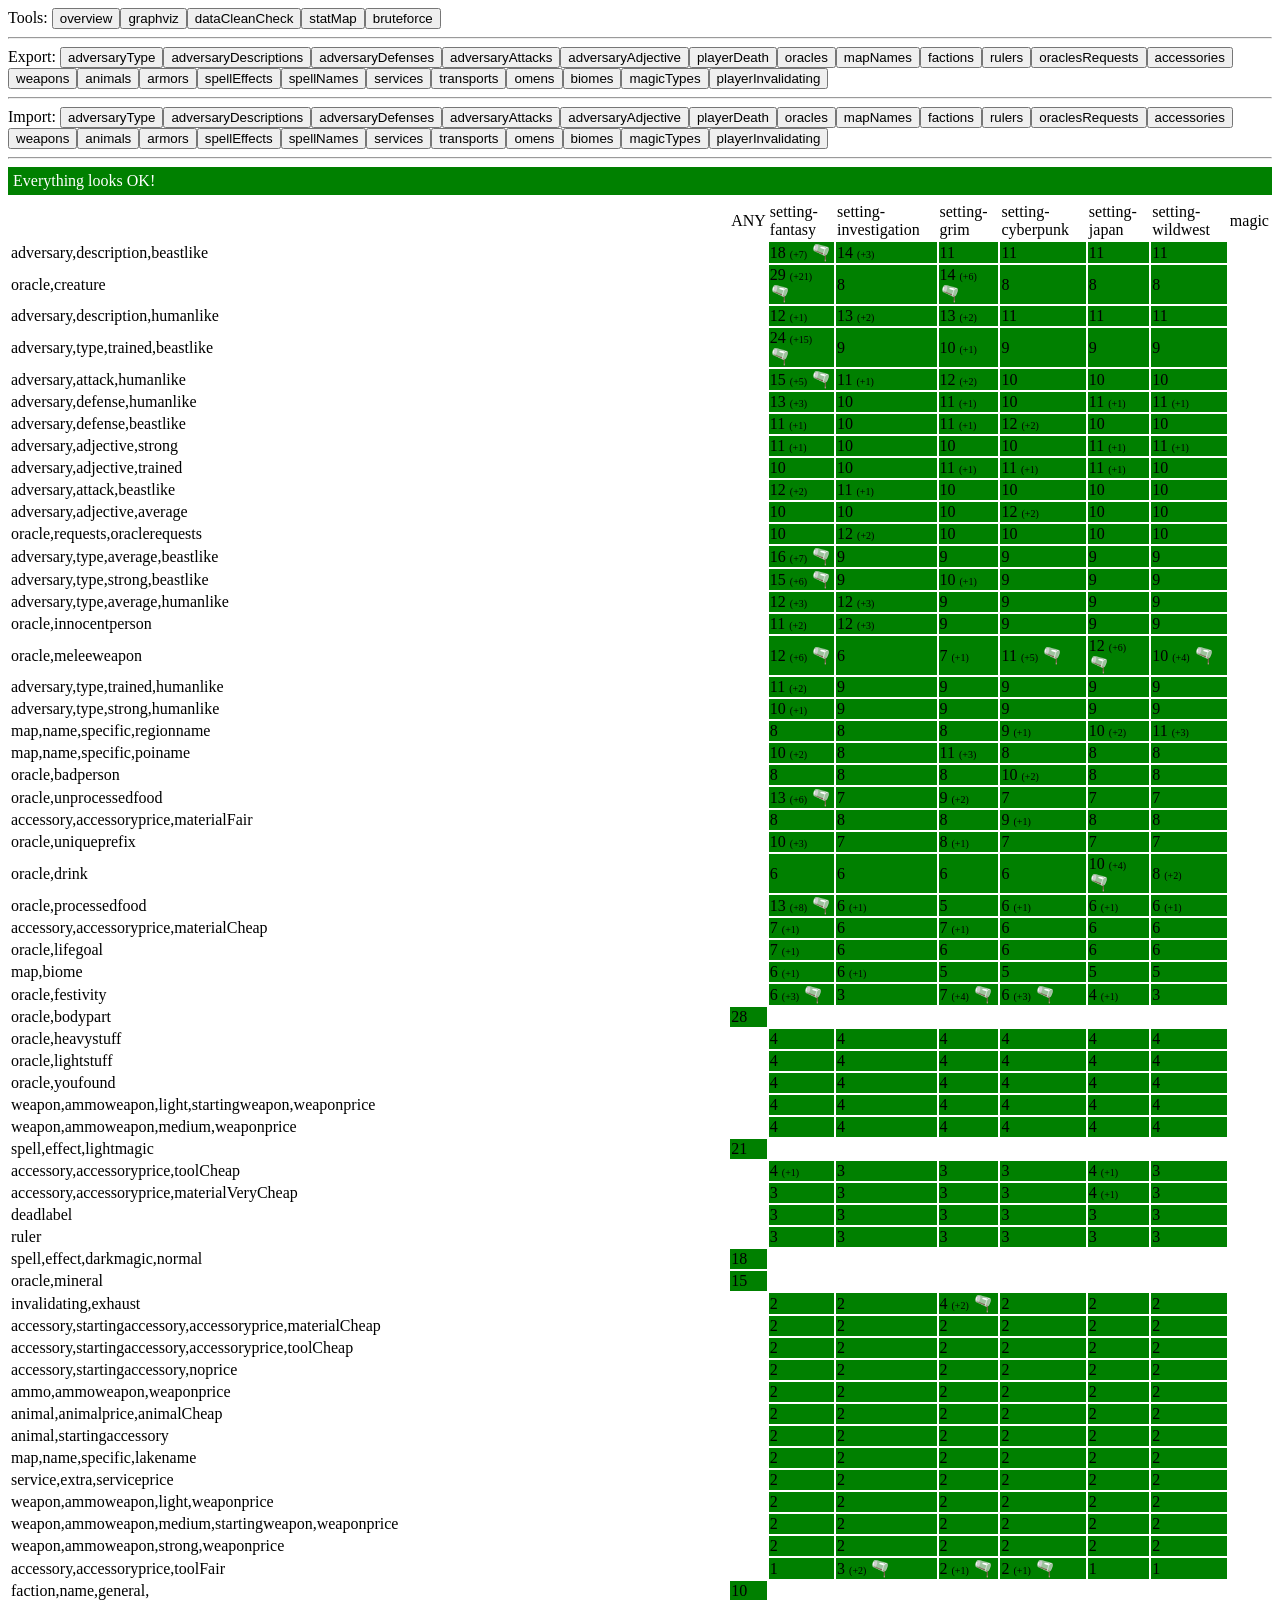
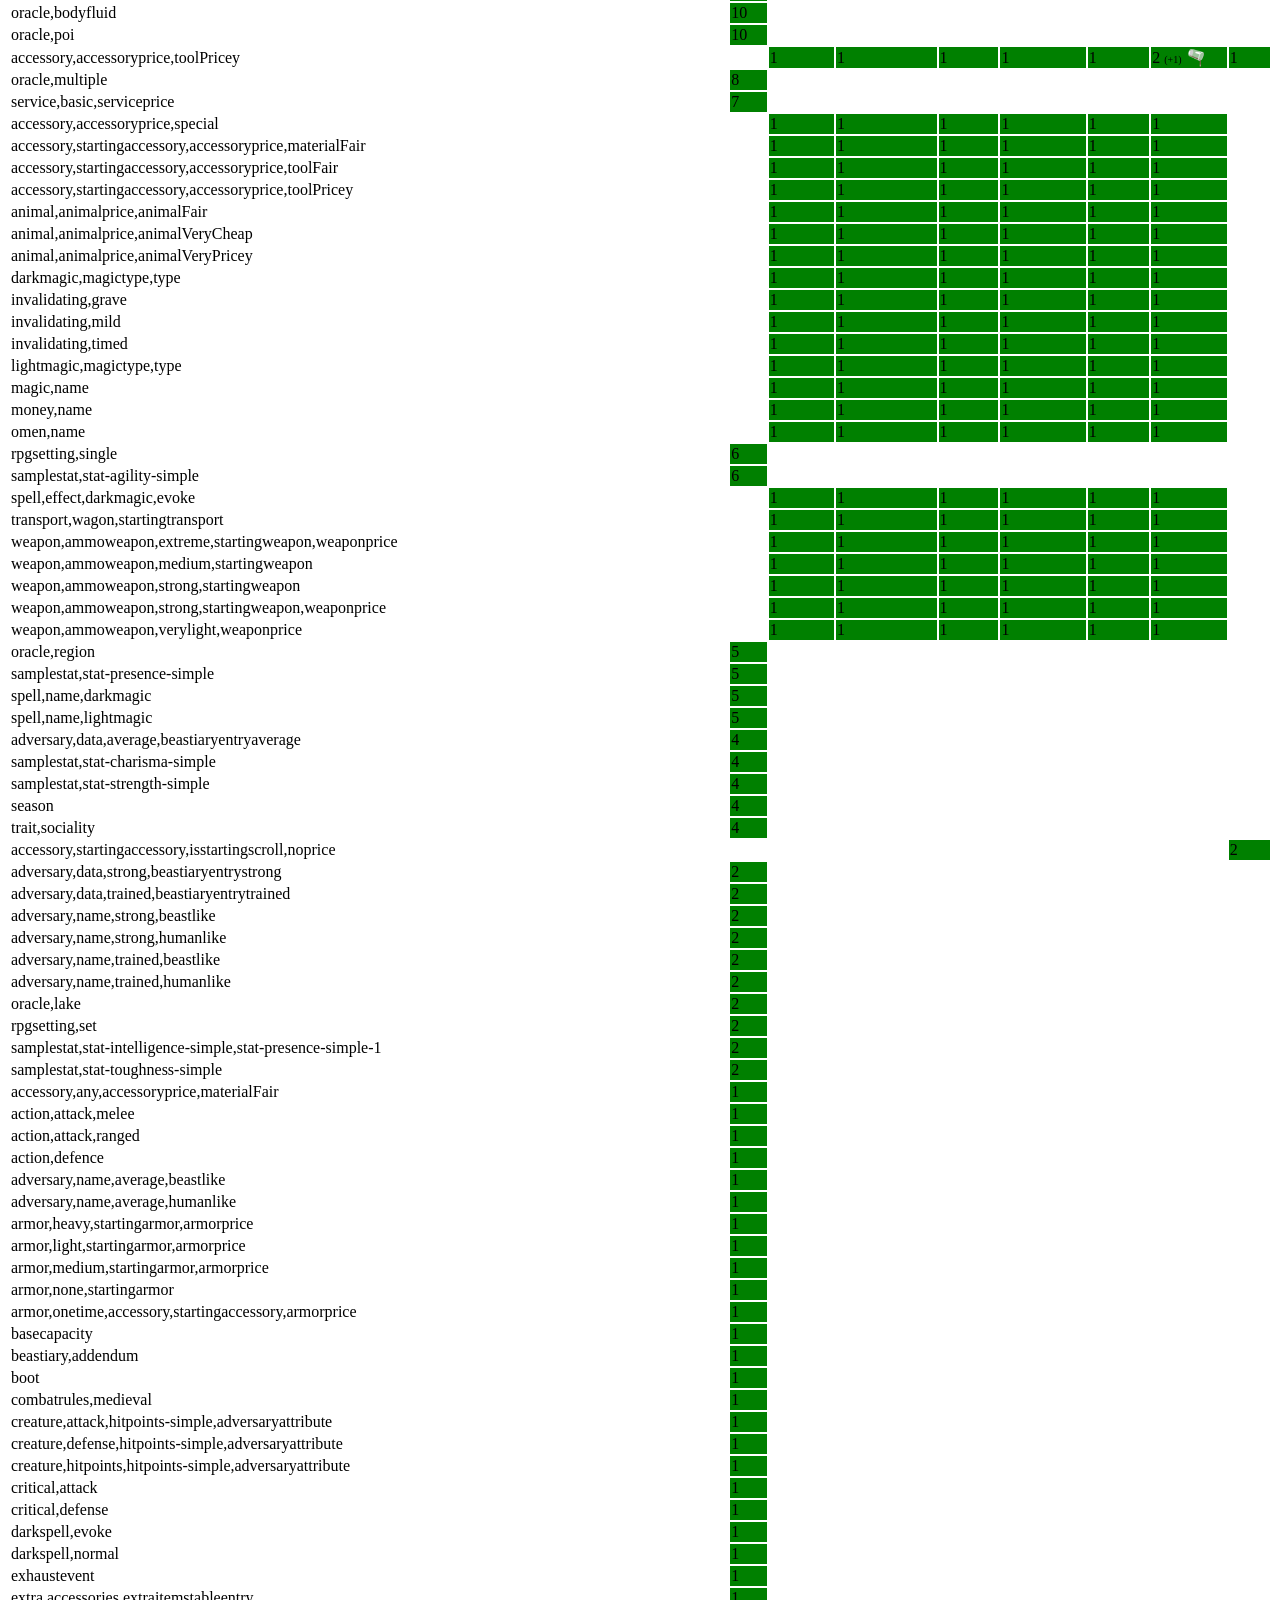
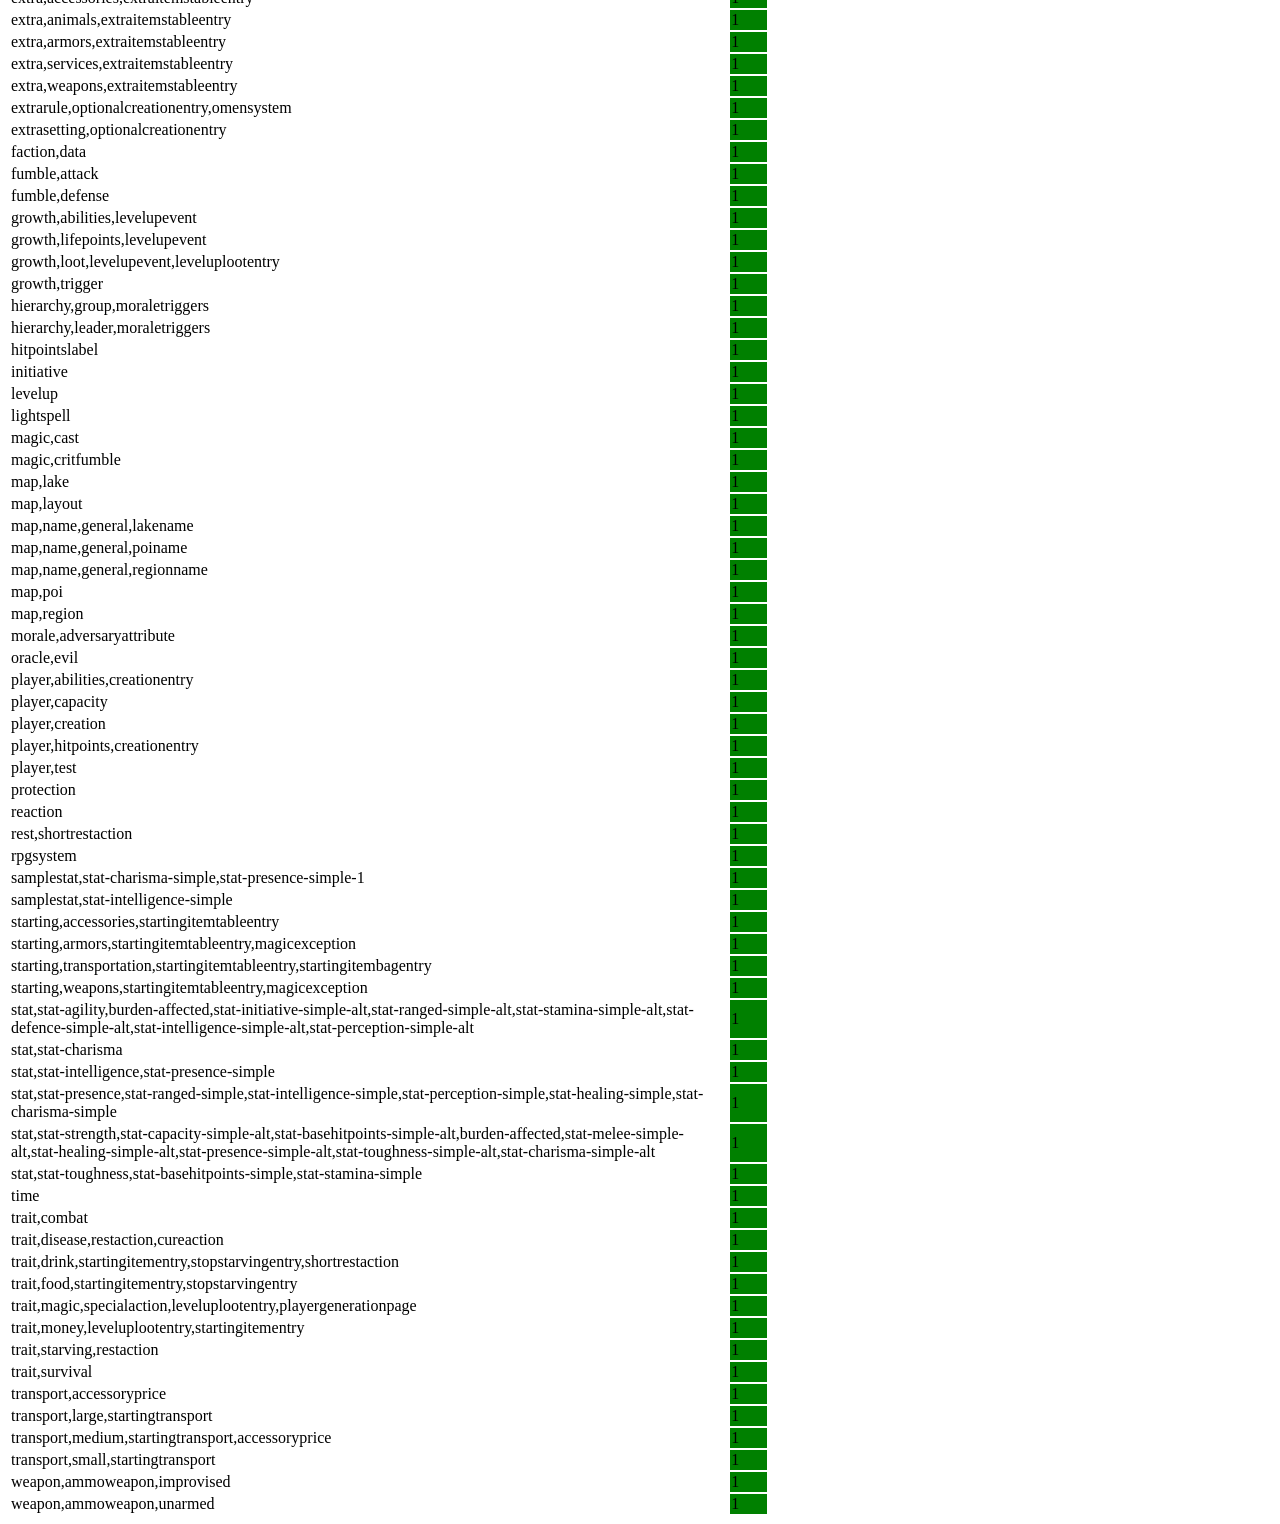
==== commit 40bbffc7: ":joystick: Added a character roller for no reason" ====
--- a/assets/datafactory/index.html
+++ b/assets/datafactory/index.html
@@ -344,6 +344,7 @@
                     simpleTable:[
                         { id:"ifAnyFlag", macro:"ifAnyFlag", type:"string" },
                         { id:"isStarting", macro:"findTag", tag:"startingaccessory", type:"lazyboolean" },
+                        { id:"isScroll", macro:"findTag", tag:"isstartingscroll", type:"lazyboolean" },
                         { id:"price", macro:"requireFind", find:"getPrice", type:"lazystring" },
                         { id:"requires", macro:"requireExclude", exclude:[ "getPrice" ], type:"json" },
                         { id:"value", data:"render.EN", type:"string" }
@@ -353,6 +354,7 @@
                     notes:"For database/items/accessories.js",
                     structure:{
                         isStarting:{ _PUTHERE:"column", id:"isStarting" },
+                        isScroll:{ _PUTHERE:"column", id:"isScroll" },
                         ifAnyFlag: [ { _PUTHERE:"column", id:"ifAnyFlag" } ],
                         requires:{ _PUTHERE:"column", id:"requires" },
                         price: { _PUTHERE:"column", id:"price" },
@@ -761,7 +763,12 @@
                     status.bar.innerHTML = "Seed "+status.seed+" ("+status.cyclesToGo+" tests to go)...";
 
                     let
-                        builder = new Builder(DATABASE, status.seed);
+                        builder = new Builder({
+                            projectName: "ProjectName",
+                            projectLicense: "License",
+                            projectAuthor: "Author",
+                            projectUrls: "https://foo.bar - https://foo.bar/2"
+                        }, status.seed);
 
                     builder.initialize(()=>{
                         let
@@ -1371,7 +1378,8 @@
         let
             EXCLUDE=[ "diceroll" ],
             SETTINGONLY = [ "setting-fantasy", "setting-grim", "setting-investigation", "setting-cyberpunk", "setting-japan", "setting-wildwest" ],
-            SETTINGONLYANDMAGIC = SETTINGONLY.concat([ "magic" ]),
+            MAGICONLY = [ "magic" ],
+            SETTINGONLYANDMAGIC = SETTINGONLY.concat(MAGICONLY),
             ANYONLY = [ "ANY" ],
             LIMITS = [
                 { tags:[ "adversary", "type" ], for:SETTINGONLY, amount:9 },
@@ -1411,7 +1419,8 @@
                 { tags:[ "deadlabel" ], for:SETTINGONLY, amount:3 },
 
                 { tags:[ "accessory", "noprice" ], for:SETTINGONLY, amount:3 },
-                { tags:[ "accessory", "noprice", "startingaccessory" ], for:SETTINGONLYANDMAGIC, amount:2 },
+                { tags:[ "accessory", "noprice", "startingaccessory" ], for:SETTINGONLY, amount:2 },
+                { tags:[ "accessory", "noprice", "startingaccessory", "isstartingscroll" ], for:MAGICONLY, amount:2 },
                 { tags:[ "accessory", "accessoryprice", "special" ], for:SETTINGONLY, amount:1 },
 
                 { tags:[ "accessory", "accessoryprice", "materialFair" ], for:SETTINGONLY, amount:8 },
